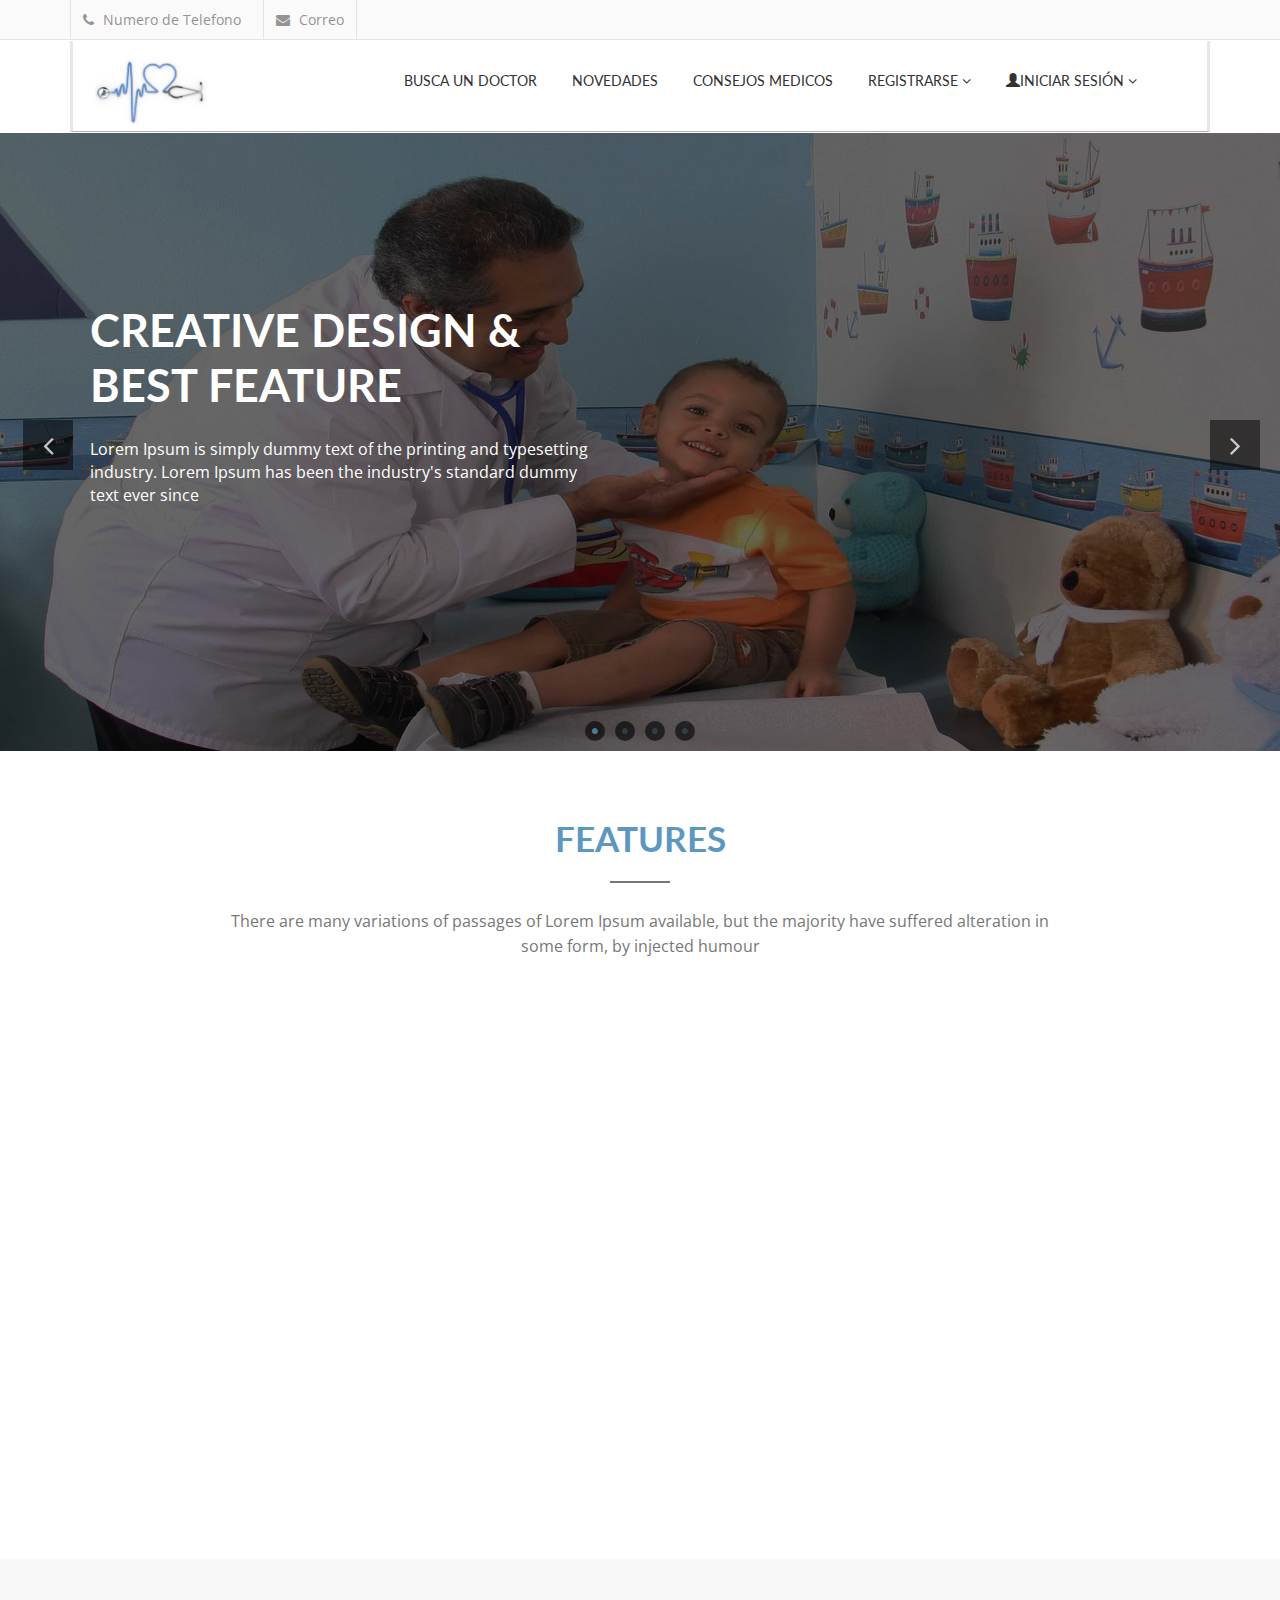
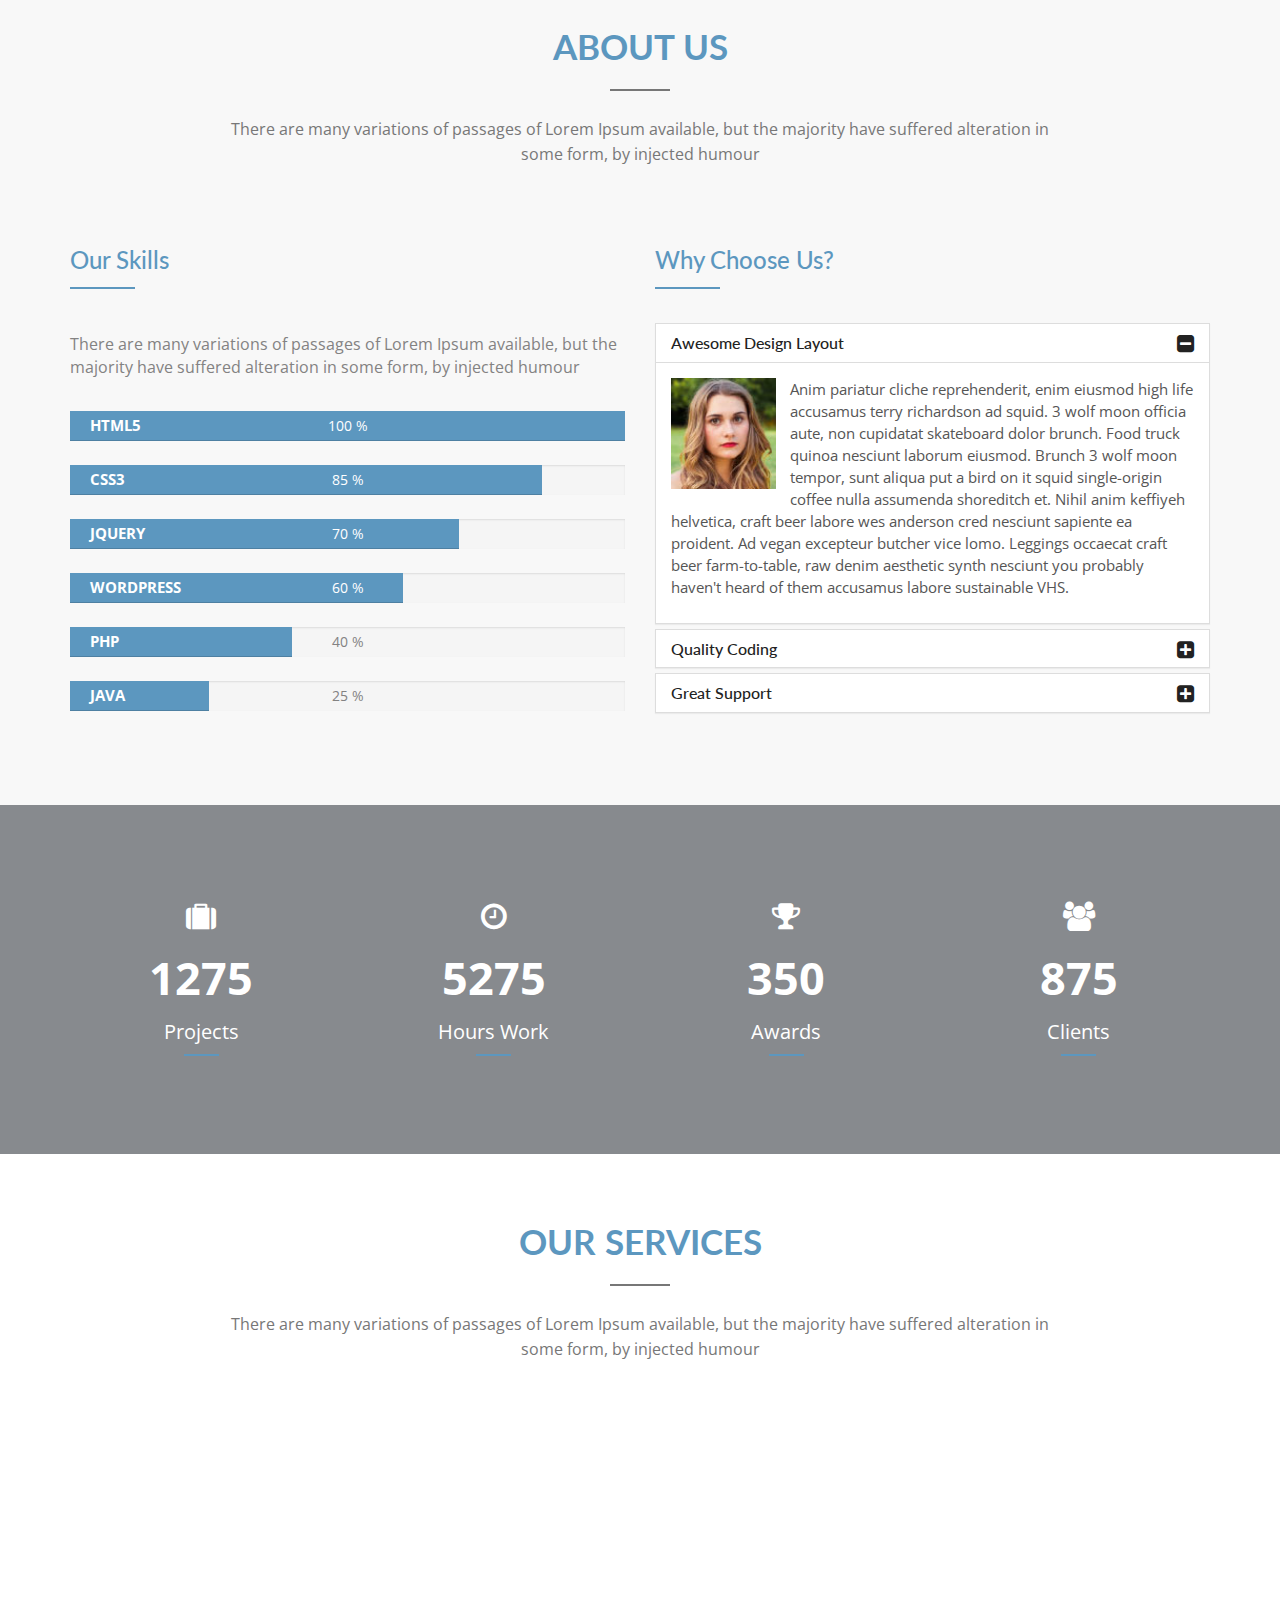
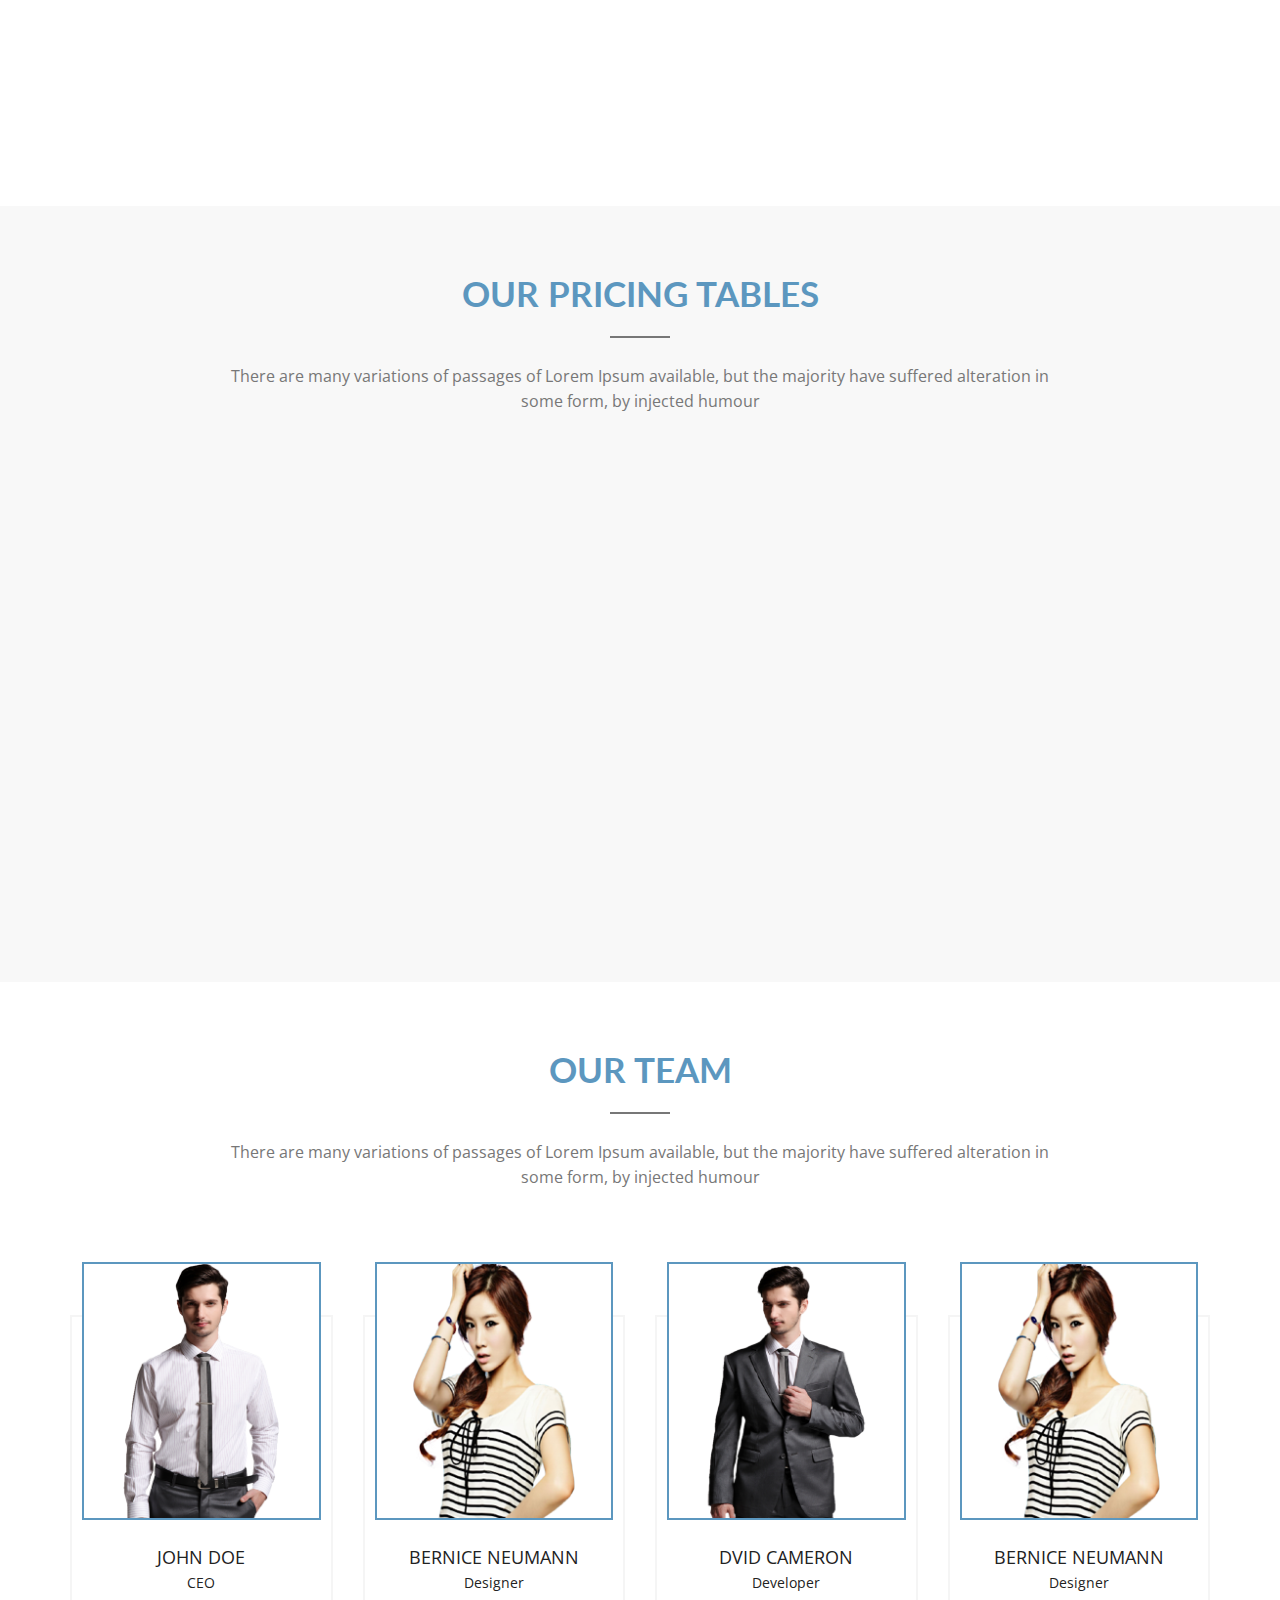
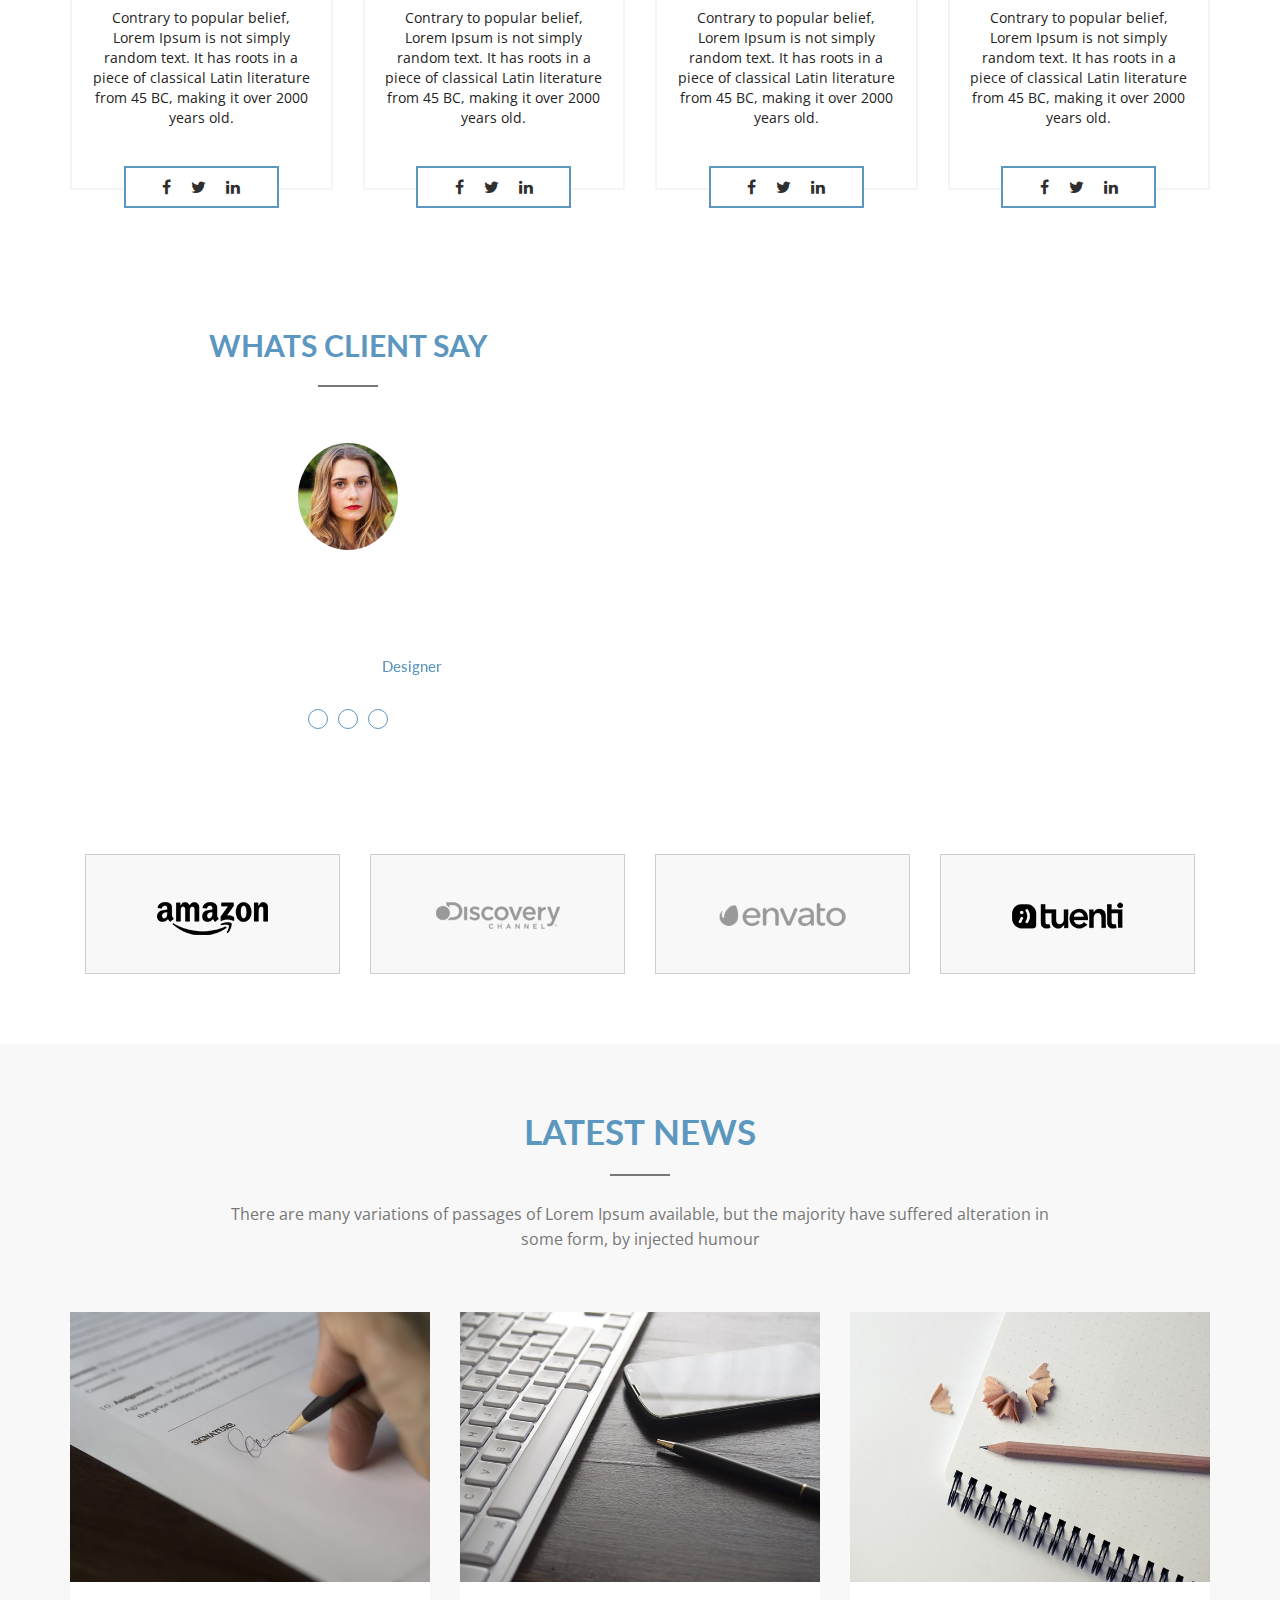
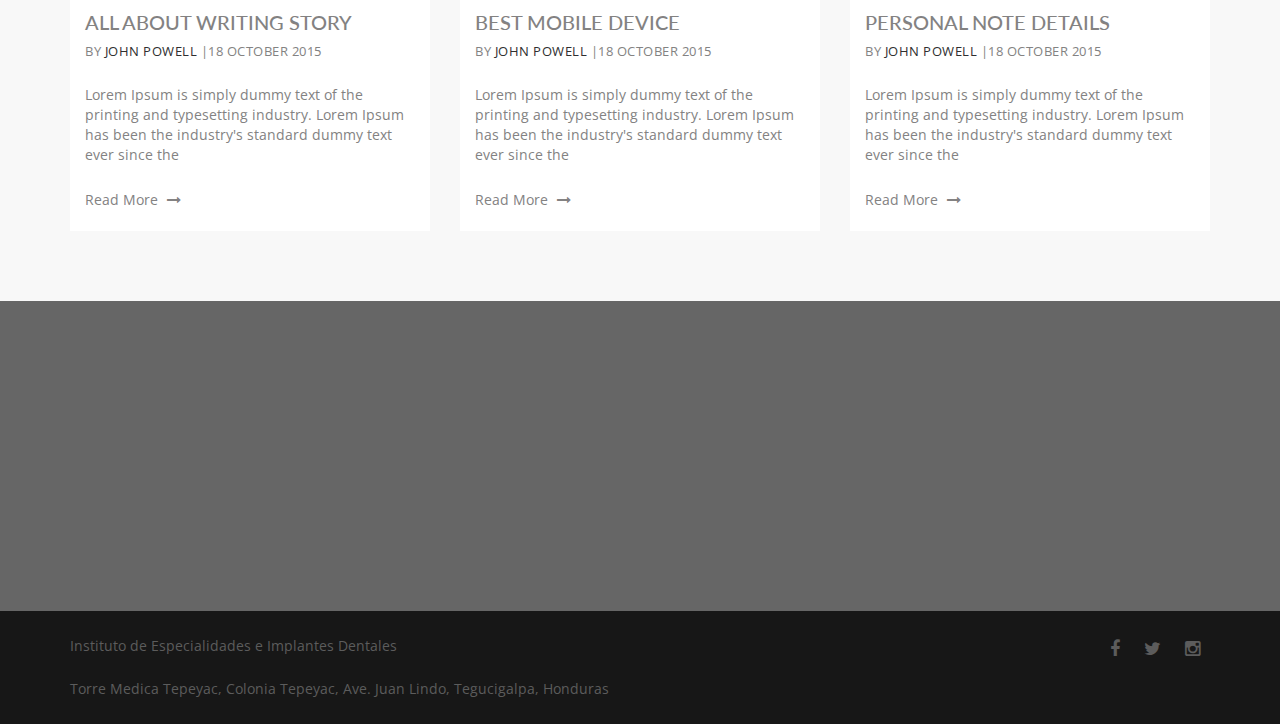
==== Frontend/views/index.html @ c317ba8f "Adding frontend files for main page, login, and registration" ====
<!DOCTYPE html>
<html lang="en">
  <head>
    <meta charset="utf-8">
    <meta http-equiv="X-UA-Compatible" content="IE=edge">
    <meta name="viewport" content="width=device-width, initial-scale=1">
    <!-- The above 3 meta tags *must* come first in the head; any other head content must come *after* these tags -->
    <title>Dr. Sommas</title>
    <!-- Favicon -->
    <link rel="shortcut icon" type="image/icon" href="../assets/images/small.png"/>
    <!-- Font Awesome -->
    <link href="../assets/css/font-awesome.css" rel="stylesheet">
    <!-- Bootstrap -->
    <link href="../assets/css/bootstrap.css" rel="stylesheet">
    <!-- Slick slider -->
    <link rel="stylesheet" type="text/css" href="../assets/css/slick.css"/>
    <!-- Fancybox slider -->
    <link rel="stylesheet" href="../assets/css/jquery.fancybox.css" type="text/css" media="screen" />
    <!-- Animate css -->
    <link rel="stylesheet" type="text/css" href="../assets/css/animate.css"/>
    <!-- Progress bar  -->
    <link rel="stylesheet" type="text/css" href="../assets/css/bootstrap-progressbar-3.3.4.css"/>
     <!-- Theme color -->
    <link id="switcher" href="../assets/css/theme-color/fountain-blue-theme.css" rel="stylesheet">

    <!-- Main Style -->
    <link href="../styles/style.css" rel="stylesheet">

    <!-- Fonts -->

    <!-- Open Sans for body font -->
    <link href='https://fonts.googleapis.com/css?family=Open+Sans' rel='stylesheet' type='text/css'>
    <!-- Lato for Title -->
    <link href='https://fonts.googleapis.com/css?family=Lato' rel='stylesheet' type='text/css'>

    <!-- HTML5 shim and Respond.js for IE8 support of HTML5 elements and media queries -->
    <!-- WARNING: Respond.js doesn't work if you view the page via file:// -->
    <!--[if lt IE 9]>
      <script src="https://oss.maxcdn.com/html5shiv/3.7.2/html5shiv.min.js"></script>
      <script src="https://oss.maxcdn.com/respond/1.4.2/respond.min.js"></script>
    <![endif]-->
  </head>
  <body>

  <!-- BEGAIN PRELOADER -->
  <div id="preloader">
    <div id="status">&nbsp;</div>
  </div>
  <!-- END PRELOADER -->

  <!-- SCROLL TOP BUTTON -->
  <a class="scrollToTop" href="#"><i class="fa fa-angle-up"></i></a>
  <!-- END SCROLL TOP BUTTON -->

  <!-- Start header -->
  <header id="header">
    <!-- header top search -->
    <div class="header-top">
      <div class="container">
        <form action="">
          <div id="search">
          <input type="text" placeholder="Type your search keyword here and hit Enter..." name="s" id="m_search" style="display: inline-block;">
          <button type="submit">
            <i class="fa fa-search"></i>
          </button>
        </div>
        </form>
      </div>
    </div>
    <!-- header bottom -->
    <div class="header-bottom">
      <div class="container">
        <div class="row">
          <div class="col-md-6 col-sm-6 col-xs-6">
            <div class="header-contact">
              <ul>
                <li>
                  <div class="phone">
                    <i class="fa fa-phone"></i>
                    Numero de Telefono
                  </div>
                </li>
                <li>
                  <div class="mail">
                    <i class="fa fa-envelope"></i>
                    Correo
                  </div>
                </li>
              </ul>
            </div>
          </div>
          <div class="col-md-6 col-sm-6 col-xs-6">
          </div>
        </div>
      </div>
    </div>
  </header>
  <!-- End header -->


  <!-- End login modal window -->

  <!-- BEGIN MENU -->
  <section id="menu-area">
    <nav class="navbar navbar-default" role="navigation">
      <div class="container">
        <div class="navbar-header">
          <!-- FOR MOBILE VIEW COLLAPSED BUTTON -->
          <button type="button" class="navbar-toggle collapsed" data-toggle="collapse" data-target="#navbar" aria-expanded="false" aria-controls="navbar">
            <span class="sr-only">Toggle navigation</span>
            <span class="icon-bar"></span>
            <span class="icon-bar"></span>
            <span class="icon-bar"></span>
          </button>
          <!-- LOGO -->
          <!-- TEXT BASED LOGO -->
          <a class="navbar-brand" href="index.html"><img id = "mainlogo" alt = "Logo" src = "./../assets/images/logo.jpg"/></a>
          <!-- IMG BASED LOGO  -->
        </div>
        <div id="navbar" class="navbar-collapse collapse">
          <ul id="top-menu" class="nav navbar-nav navbar-right main-nav">
            <li><a href="FilterPage.html">Busca Un Doctor</a></li>
            <li><a href="https://www.nlm.nih.gov/medlineplus/spanish/" target="_blank">Novedades</a></li>
            <li><a href="http://www.consejosmedicos.com/"  target="_blank">Consejos Medicos</a></li>
            <li class="dropdown">
              <a href="#" class="dropdown-toggle" data-toggle="dropdown">Registrarse <span class="fa fa-angle-down"></span></a>
              <ul class="dropdown-menu" role="menu">
                <div class="contact-area-left">
                  <a href="Reg_Doctor.html">Doctor</a>
                  <a href="Reg_Pacient.html">Paciente</a>
                </div>
              </ul>
            </li>
            <li class="dropdown">
              <a href="#" class="dropdown-toggle" data-toggle="dropdown"> <span class="glyphicon glyphicon-user"></span>Iniciar Sesión <span class="fa fa-angle-down"></span></a>
              <ul class="dropdown-menu" role="menu">
                <div class="contact-area-left">
                  <div class="form-group">
                    <input type="email" class="form-control" placeholder="Correo" name = "Email" id="email">
                  </div>
                  <div class="form-group">
                    <input type="password" class="form-control" placeholder="Password" name = "Contrasena" id="contra">
                  </div>
                  <input type = "submit" value = "Iniciar Sesion" id="LOGIN">
                </div>
              </ul>
            </li>
          </ul>
        </div>
      </div>
    </nav>
  </section>
  <!-- END MENU -->

  <!-- Start slider -->
  <section id="slider">
    <div class="main-slider">
      <div class="single-slide">
        <img src="../assets/images/slider-1.jpg" alt="img">
        <div class="slide-content">
          <div class="container">
            <div class="row">
              <div class="col-md-6 col-sm-6">
                <div class="slide-article">
                  <h1 class="wow fadeInUp" data-wow-duration="0.5s" data-wow-delay="0.5s">Creative Design & Best Feature</h1>
                  <p class="wow fadeInUp" data-wow-duration="0.5s" data-wow-delay="0.75s">Lorem Ipsum is simply dummy text of the printing and typesetting industry. Lorem Ipsum has been the industry's standard dummy text ever since</p>
                </div>
              </div>
            </div>
          </div>
        </div>
      </div>
      <div class="single-slide">
        <img src="../assets/images/slider-2.jpg" alt="img">
        <div class="slide-content">
          <div class="container">
            <div class="row">
              <div class="col-md-6 col-sm-6">
                <div class="slide-article">
                  <h1 class="wow fadeInUp" data-wow-duration="0.5s" data-wow-delay="0.5s">We are Best Team & Support you always</h1>
                  <p class="wow fadeInUp" data-wow-duration="0.5s" data-wow-delay="0.75s">Lorem Ipsum is simply dummy text of the printing and typesetting industry. Lorem Ipsum has been the industry's standard dummy text ever since</p>
                </div>
              </div>
            </div>
          </div>
        </div>
      </div>
      <div class="single-slide">
        <img src="../assets/images/slider-3.jpg" alt="img">
        <div class="slide-content">
          <div class="container">
            <div class="row">
              <div class="col-md-6 col-sm-6">
                <div class="slide-article">
                  <h1 class="wow fadeInUp" data-wow-duration="0.5s" data-wow-delay="0.5s">We are Best Team & Support you always</h1>
                  <p class="wow fadeInUp" data-wow-duration="0.5s" data-wow-delay="0.75s">Lorem Ipsum is simply dummy text of the printing and typesetting industry. Lorem Ipsum has been the industry's standard dummy text ever since</p>
                </div>
              </div>
            </div>
          </div>
        </div>
      </div>
      <div class="single-slide">
        <img src="../assets/images/slider-4.jpg" alt="img">
        <div class="slide-content">
          <div class="container">
            <div class="row">
              <div class="col-md-6 col-sm-6">
                <div class="slide-article">
                  <h1 class="wow fadeInUp" data-wow-duration="0.5s" data-wow-delay="0.5s">We are Best Team & Support you always</h1>
                  <p class="wow fadeInUp" data-wow-duration="0.5s" data-wow-delay="0.75s">Lorem Ipsum is simply dummy text of the printing and typesetting industry. Lorem Ipsum has been the industry's standard dummy text ever since</p>
                </div>
              </div>
            </div>
          </div>
        </div>
      </div>
    </div>
  </section>
  <!-- End slider -->

  <!-- Start Feature -->
  <section id="feature">
    <div class="container">
      <div class="row">
        <div class="col-md-12">
          <div class="title-area">
            <h2 class="title">Features</h2>
            <span class="line"></span>
            <p>There are many variations of passages of Lorem Ipsum available, but the majority have suffered alteration in some form, by injected humour</p>
          </div>
        </div>
        <div class="col-md-12">
          <div class="feature-content">
            <div class="row">
              <div class="col-md-4 col-sm-6">
                <div class="single-feature wow zoomIn">
                  <i class="fa fa-leaf feature-icon"></i>
                  <h4 class="feat-title">Creative Design</h4>
                  <p>There are many variations of passages of Lorem Ipsum available, but the majority have suffered alteration in some form, by injected humour, or randomised words which don't look even slightly believable.</p>
                </div>
              </div>
              <div class="col-md-4 col-sm-6">
                <div class="single-feature wow zoomIn">
                  <i class="fa fa-mobile feature-icon"></i>
                  <h4 class="feat-title">Responsive Layouts</h4>
                  <p>There are many variations of passages of Lorem Ipsum available, but the majority have suffered alteration in some form, by injected humour, or randomised words which don't look even slightly believable.</p>
                </div>
              </div>
              <div class="col-md-4 col-sm-6">
                <div class="single-feature wow zoomIn">
                  <i class="fa fa-thumbs-o-up feature-icon"></i>
                  <h4 class="feat-title">Great Features</h4>
                  <p>There are many variations of passages of Lorem Ipsum available, but the majority have suffered alteration in some form, by injected humour, or randomised words which don't look even slightly believable.</p>
                </div>
              </div>
              <div class="col-md-4 col-sm-6">
                <div class="single-feature wow zoomIn">
                  <i class="fa fa-gears feature-icon"></i>
                  <h4 class="feat-title">Multiple Options</h4>
                  <p>There are many variations of passages of Lorem Ipsum available, but the majority have suffered alteration in some form, by injected humour, or randomised words which don't look even slightly believable.</p>
                </div>
              </div>
              <div class="col-md-4 col-sm-6">
                <div class="single-feature wow zoomIn">
                  <i class="fa fa-code feature-icon"></i>
                  <h4 class="feat-title">Quality Code</h4>
                  <p>There are many variations of passages of Lorem Ipsum available, but the majority have suffered alteration in some form, by injected humour, or randomised words which don't look even slightly believable.</p>
                </div>
              </div>
              <div class="col-md-4 col-sm-6">
                <div class="single-feature wow zoomIn">
                  <i class="fa fa-smile-o feature-icon"></i>
                  <h4 class="feat-title">Awesome Support</h4>
                  <p>There are many variations of passages of Lorem Ipsum available, but the majority have suffered alteration in some form, by injected humour, or randomised words which don't look even slightly believable.</p>
                </div>
              </div>
            </div>
          </div>
        </div>
      </div>
    </div>
  </section>
  <!-- End Feature -->

  <!-- Start about  -->
  <section id="about">
    <div class="container">
      <div class="row">
        <div class="col-md-12">
          <div class="title-area">
            <h2 class="title">About us</h2>
            <span class="line"></span>
            <p>There are many variations of passages of Lorem Ipsum available, but the majority have suffered alteration in some form, by injected humour</p>
          </div>
        </div>
        <div class="col-md-12">
          <div class="about-content">
            <div class="row">
              <div class="col-md-6">
                <div class="our-skill">
                  <h3>Our Skills</h3>
                  <div class="our-skill-content">
                  <p>There are many variations of passages of Lorem Ipsum available, but the majority have suffered alteration in some form, by injected humour</p>
                    <div class="progress">
                      <div class="progress-bar six-sec-ease-in-out" role="progressbar" data-transitiongoal="100">
                        <span class="progress-title">Html5</span>
                      </div>
                  </div>
                  <div class="progress">
                      <div class="progress-bar six-sec-ease-in-out" role="progressbar" data-transitiongoal="85">
                        <span class="progress-title">Css3</span>
                      </div>
                  </div>
                  <div class="progress">
                      <div class="progress-bar six-sec-ease-in-out" role="progressbar" data-transitiongoal="70">
                        <span class="progress-title">JQuery</span>
                      </div>
                  </div>
                  <div class="progress">
                      <div class="progress-bar six-sec-ease-in-out" role="progressbar" data-transitiongoal="60">
                        <span class="progress-title">wordPress</span>
                      </div>
                  </div>
                  <div class="progress">
                      <div class="progress-bar six-sec-ease-in-out" role="progressbar" data-transitiongoal="40">
                        <span class="progress-title">Php</span>
                      </div>
                  </div>
                   <div class="progress">
                      <div class="progress-bar six-sec-ease-in-out" role="progressbar" data-transitiongoal="25">
                        <span class="progress-title">Java</span>
                      </div>
                  </div>
                  </div>
                </div>
              </div>
              <div class="col-md-6">
                <div class="why-choose-us">
                  <h3>Why Choose Us?</h3>
                  <div class="panel-group why-choose-group" id="accordion">
                    <div class="panel panel-default">
                      <div class="panel-heading">
                        <h4 class="panel-title">
                          <a data-toggle="collapse" data-parent="#accordion" href="#collapseOne">
                            Awesome Design Layout <span class="fa fa-minus-square"></span>
                          </a>
                        </h4>
                      </div>
                      <div id="collapseOne" class="panel-collapse collapse in">
                        <div class="panel-body">
                        <img class="why-choose-img" src="../assets/images/testi1.jpg" alt="img">
                         <p> Anim pariatur cliche reprehenderit, enim eiusmod high life accusamus terry richardson ad squid. 3 wolf moon officia aute, non cupidatat skateboard dolor brunch. Food truck quinoa nesciunt laborum eiusmod. Brunch 3 wolf moon tempor, sunt aliqua put a bird on it squid single-origin coffee nulla assumenda shoreditch et. Nihil anim keffiyeh helvetica, craft beer labore wes anderson cred nesciunt sapiente ea proident. Ad vegan excepteur butcher vice lomo. Leggings occaecat craft beer farm-to-table, raw denim aesthetic synth nesciunt you probably haven't heard of them accusamus labore sustainable VHS.</p>
                        </div>
                      </div>
                    </div>
                    <div class="panel panel-default ">
                      <div class="panel-heading">
                        <h4 class="panel-title">
                          <a data-toggle="collapse" data-parent="#accordion" href="#collapseTwo">
                            Quality Coding <span class="fa fa-plus-square"></span>
                          </a>
                        </h4>
                      </div>
                      <div id="collapseTwo" class="panel-collapse collapse">
                        <div class="panel-body">
                         <p>Anim pariatur cliche reprehenderit, enim eiusmod high life accusamus terry richardson ad squid. 3 wolf moon officia aute, non cupidatat skateboard dolor brunch. Food truck quinoa nesciunt laborum eiusmod. Brunch 3 wolf moon tempor, sunt aliqua put a bird on it squid single-origin coffee nulla assumenda shoreditch et. Nihil anim keffiyeh helvetica, craft beer labore wes anderson cred nesciunt sapiente ea proident. Ad vegan excepteur butcher vice lomo. Leggings occaecat craft beer farm-to-table, raw denim aesthetic synth nesciunt you probably haven't heard of them accusamus labore sustainable VHS.</p>
                        </div>
                      </div>
                    </div>
                    <div class="panel panel-default">
                      <div class="panel-heading">
                        <h4 class="panel-title">
                          <a data-toggle="collapse" data-parent="#accordion" href="#collapseThree">
                            Great Support <span class="fa fa-plus-square"></span>
                          </a>
                        </h4>
                      </div>
                      <div id="collapseThree" class="panel-collapse collapse">
                        <div class="panel-body">
                          <p>Anim pariatur cliche reprehenderit, enim eiusmod high life accusamus terry richardson ad squid. 3 wolf moon officia aute, non cupidatat skateboard dolor brunch. Food truck quinoa nesciunt laborum eiusmod. Brunch 3 wolf moon tempor, sunt aliqua put a bird on it squid single-origin coffee nulla assumenda shoreditch et. Nihil anim keffiyeh helvetica, craft beer labore wes anderson cred nesciunt sapiente ea proident. Ad vegan excepteur butcher vice lomo. Leggings occaecat craft beer farm-to-table, raw denim aesthetic synth nesciunt you probably haven't heard of them accusamus labore sustainable VHS.</p>
                        </div>
                      </div>
                    </div>
                  </div>
                </div>
              </div>
            </div>
          </div>
        </div>
      </div>
    </div>
  </section>
  <!-- end about -->

  <!-- Start counter -->
  <section id="counter">
    <div class="counter-overlay">
      <div class="container">
        <div class="row">
          <div class="col-md-12">
            <div class="counter-area">
              <div class="row">
                <!-- Start single counter -->
                <div class="col-md-3 col-sm-6">
                  <div class="single-counter">
                    <div class="counter-icon">
                      <i class="fa fa-suitcase"></i>
                    </div>
                    <div class="counter-no counter">
                      1275
                    </div>
                    <div class="counter-label">
                      Projects
                    </div>
                  </div>
                </div>
                <!-- End single counter -->
                <!-- Start single counter -->
                <div class="col-md-3 col-sm-6">
                  <div class="single-counter">
                    <div class="counter-icon">
                      <i class="fa fa-clock-o"></i>
                    </div>
                    <div class="counter-no counter">
                      5275
                    </div>
                    <div class="counter-label">
                      Hours Work
                    </div>
                  </div>
                </div>
                <!-- End single counter -->
                <!-- Start single counter -->
                <div class="col-md-3 col-sm-6">
                 <div class="single-counter">
                    <div class="counter-icon">
                      <i class="fa fa-trophy"></i>
                    </div>
                    <div class="counter-no counter">
                      350
                    </div>
                    <div class="counter-label">
                      Awards
                    </div>
                  </div>
                </div>
                <!-- End single counter -->
                <!-- Start single counter -->
                <div class="col-md-3 col-sm-6">
                  <div class="single-counter">
                    <div class="counter-icon">
                      <i class="fa fa-users"></i>
                    </div>
                    <div class="counter-no counter">
                      875
                    </div>
                    <div class="counter-label">
                      Clients
                    </div>
                  </div>
                </div>
                <!-- End single counter -->
              </div>
            </div>
          </div>
        </div>
      </div>
    </div>
  </section>
  <!-- End counter -->


  <!-- Start Service -->
  <section id="service">
    <div class="container">
      <div class="row">
        <div class="col-md-12">
          <div class="title-area">
            <h2 class="title">Our Services</h2>
            <span class="line"></span>
            <p>There are many variations of passages of Lorem Ipsum available, but the majority have suffered alteration in some form, by injected humour</p>
          </div>
        </div>
        <div class="col-md-12">
          <div class="service-content">
            <div class="row">
              <!-- Start single service -->
              <div class="col-md-4 col-sm-6">
                <div class="single-service wow zoomIn">
                  <i class="fa fa-desktop service-icon"></i>
                  <h4 class="service-title">Web Development</h4>
                  <p>There are many variations of passages of Lorem Ipsum available, but the majority have suffered alteration in some form.</p>
                </div>
              </div>
              <!-- End single service -->
              <!-- Start single service -->
              <div class="col-md-4 col-sm-6">
                <div class="single-service wow zoomIn">
                  <i class="fa fa-paw service-icon"></i>
                  <h4 class="service-title">Digital Design</h4>
                  <p>There are many variations of passages of Lorem Ipsum available, but the majority have suffered alteration in some form.</p>
                </div>
              </div>
              <!-- End single service -->
              <!-- Start single service -->
              <div class="col-md-4 col-sm-6">
                <div class="single-service wow zoomIn">
                  <i class="fa fa-magic service-icon"></i>
                  <h4 class="service-title">Marketing</h4>
                  <p>There are many variations of passages of Lorem Ipsum available, but the majority have suffered alteration in some form.</p>
                </div>
              </div>
              <!-- End single service -->
              <!-- Start single service -->
              <div class="col-md-4 col-sm-6">
                <div class="single-service wow zoomIn">
                  <i class="fa fa-shopping-cart service-icon"></i>
                  <h4 class="service-title">E-commerce</h4>
                  <p>There are many variations of passages of Lorem Ipsum available, but the majority have suffered alteration in some form.</p>
                </div>
              </div>
              <!-- End single service -->
              <!-- Start single service -->
              <div class="col-md-4 col-sm-6">
                <div class="single-service wow zoomIn">
                  <i class="fa fa-mobile service-icon"></i>
                  <h4 class="service-title">App Development</h4>
                  <p>There are many variations of passages of Lorem Ipsum available, but the majority have suffered alteration in some form.</p>
                </div>
              </div>
              <!-- End single service -->
              <!-- Start single service -->
              <div class="col-md-4 col-sm-6">
                <div class="single-service wow zoomIn">
                  <i class="fa fa-rocket service-icon"></i>
                  <h4 class="service-title">S.E.O</h4>
                  <p>There are many variations of passages of Lorem Ipsum available, but the majority have suffered alteration in some form.</p>
                </div>
              </div>
              <!-- End single service -->
            </div>
          </div>
        </div>
      </div>
    </div>
  </section>
  <!-- End Service -->

  <!-- Start Pricing table -->
  <section id="pricing-table">
    <div class="container">
      <div class="row">
        <div class="col-md-12">
          <div class="title-area">
            <h2 class="title">Our Pricing Tables</h2>
            <span class="line"></span>
            <p>There are many variations of passages of Lorem Ipsum available, but the majority have suffered alteration in some form, by injected humour</p>
          </div>
        </div>
        <div class="col-md-12">
          <div class="pricing-table-content">
            <div class="row">
              <div class="col-md-3 col-sm-6 col-xs-12">
                <div class="single-table-price wow fadeInUp" data-wow-duration="0.5s" data-wow-delay="0.5s">
                  <div class="price-header">
                    <span class="price-title">Basic</span>
                    <div class="price">
                      <sup class="price-up">$</sup>
                      25
                      <span class="price-down">/mo</span>
                    </div>
                  </div>
                  <div class="price-article">
                    <ul>
                      <li>2GB Space</li>
                      <li>10GB Bandwidth</li>
                      <li>Free Domain</li>
                      <li>Free Email</li>
                      <li>Unlimited Support</li>
                    </ul>
                  </div>
                  <div class="price-footer">
                    <a class="purchase-btn" href="#">Purchase</a>
                  </div>
                </div>
              </div>
              <div class="col-md-3 col-sm-6 col-xs-12">
                <div class="single-table-price wow fadeInUp" data-wow-duration="0.75s" data-wow-delay="0.75s">
                  <div class="price-header">
                    <span class="price-title">Advanced</span>
                    <div class="price">
                      <sup class="price-up">$</sup>
                      50
                      <span class="price-down">/mo</span>
                    </div>
                  </div>
                  <div class="price-article">
                    <ul>
                      <li>2GB Space</li>
                      <li>10GB Bandwidth</li>
                      <li>Free Domain</li>
                      <li>Free Email</li>
                      <li>Unlimited Support</li>
                    </ul>
                  </div>
                  <div class="price-footer">
                    <a class="purchase-btn" href="#">Purchase</a>
                  </div>
                </div>
              </div>
              <div class="col-md-3 col-sm-6 col-xs-12">
                <div class="single-table-price featured-price wow fadeInUp" data-wow-duration="1s" data-wow-delay="1s">
                  <div class="price-header">
                    <span class="price-title">Professional</span>
                    <div class="price">
                      <sup class="price-up">$</sup>
                      100
                      <span class="price-down">/mo</span>
                    </div>
                  </div>
                  <div class="price-article">
                    <ul>
                      <li>2GB Space</li>
                      <li>10GB Bandwidth</li>
                      <li>Free Domain</li>
                      <li>Free Email</li>
                      <li>Unlimited Support</li>
                    </ul>
                  </div>
                  <div class="price-footer">
                    <a class="purchase-btn" href="#">Purchase</a>
                  </div>
                </div>
              </div>
              <div class="col-md-3 col-sm-6 col-xs-12">
                <div class="single-table-price wow fadeInUp" data-wow-duration="1.15s" data-wow-delay="1.15s">
                  <div class="price-header">
                    <span class="price-title">Exclusive</span>
                    <div class="price">
                      <sup class="price-up">$</sup>
                      125
                      <span class="price-down">/mo</span>
                    </div>
                  </div>
                  <div class="price-article">
                    <ul>
                      <li>2GB Space</li>
                      <li>10GB Bandwidth</li>
                      <li>Free Domain</li>
                      <li>Free Email</li>
                      <li>Unlimited Support</li>
                    </ul>
                  </div>
                  <div class="price-footer">
                    <a class="purchase-btn" href="#">Purchase</a>
                  </div>
                </div>
              </div>
            </div>
          </div>
        </div>
      </div>
    </div>
  </section>
  <!-- End Pricing table -->

  <!-- Start Pricing table -->
  <section id="our-team">
    <div class="container">
      <div class="row">
        <div class="col-md-12">
          <div class="title-area">
            <h2 class="title">Our Team</h2>
            <span class="line"></span>
            <p>There are many variations of passages of Lorem Ipsum available, but the majority have suffered alteration in some form, by injected humour</p>
          </div>
        </div>
        <div class="col-md-12">
          <div class="our-team-content">
            <div class="row">
              <!-- Start single team member -->
              <div class="col-md-3 col-sm-6 col-xs-12">
                <div class="single-team-member">
                 <div class="team-member-img">
                   <img src="../assets/images/team-member-2.png" alt="team member img">
                 </div>
                 <div class="team-member-name">
                   <p>John Doe</p>
                   <span>CEO</span>
                 </div>
                 <p>Contrary to popular belief, Lorem Ipsum is not simply random text. It has roots in a piece of classical Latin literature from 45 BC, making it over 2000 years old.</p>
                 <div class="team-member-link">
                   <a href="#"><i class="fa fa-facebook"></i></a>
                   <a href="#"><i class="fa fa-twitter"></i></a>
                   <a href="#"><i class="fa fa-linkedin"></i></a>
                 </div>
                </div>
              </div>
              <!-- Start single team member -->
              <!-- Start single team member -->
              <div class="col-md-3 col-sm-6 col-xs-12">
                <div class="single-team-member">
                 <div class="team-member-img">
                   <img src="../assets/images/team-member-1.png" alt="team member img">
                 </div>
                 <div class="team-member-name">
                   <p>Bernice Neumann</p>
                   <span>Designer</span>
                 </div>
                 <p>Contrary to popular belief, Lorem Ipsum is not simply random text. It has roots in a piece of classical Latin literature from 45 BC, making it over 2000 years old.</p>
                 <div class="team-member-link">
                   <a href="#"><i class="fa fa-facebook"></i></a>
                   <a href="#"><i class="fa fa-twitter"></i></a>
                   <a href="#"><i class="fa fa-linkedin"></i></a>
                 </div>
                </div>
              </div>
              <!-- Start single team member -->
              <!-- Start single team member -->
              <div class="col-md-3 col-sm-6 col-xs-12">
                <div class="single-team-member">
                 <div class="team-member-img">
                   <img src="../assets/images/team-member-3.png" alt="team member img">
                 </div>
                 <div class="team-member-name">
                   <p>Dvid Cameron</p>
                   <span>Developer</span>
                 </div>
                 <p>Contrary to popular belief, Lorem Ipsum is not simply random text. It has roots in a piece of classical Latin literature from 45 BC, making it over 2000 years old.</p>
                 <div class="team-member-link">
                   <a href="#"><i class="fa fa-facebook"></i></a>
                   <a href="#"><i class="fa fa-twitter"></i></a>
                   <a href="#"><i class="fa fa-linkedin"></i></a>
                 </div>
                </div>
              </div>
              <!-- Start single team member -->
              <!-- Start single team member -->
              <div class="col-md-3 col-sm-6 col-xs-12">
                <div class="single-team-member">
                 <div class="team-member-img">
                   <img src="../assets/images/team-member-1.png" alt="team member img">
                 </div>
                 <div class="team-member-name">
                   <p>Bernice Neumann</p>
                   <span>Designer</span>
                 </div>
                 <p>Contrary to popular belief, Lorem Ipsum is not simply random text. It has roots in a piece of classical Latin literature from 45 BC, making it over 2000 years old.</p>
                 <div class="team-member-link">
                   <a href="#"><i class="fa fa-facebook"></i></a>
                   <a href="#"><i class="fa fa-twitter"></i></a>
                   <a href="#"><i class="fa fa-linkedin"></i></a>
                 </div>
                </div>
              </div>
              <!-- Start single team member -->
            </div>
          </div>
        </div>
      </div>
    </div>
  </section>
  <!-- End Pricing table -->

  <!-- Start Testimonial section -->
  <section id="testimonial">
    <div class="container">
      <div class="row">
        <div class="col-md-6">
          <div class="row">
            <div class="col-md-12">
              <div class="title-area">
                <h2 class="title">Whats Client Say</h2>
                <span class="line"></span>
              </div>
            </div>
            <div class="col-md-12">
              <!-- Start testimonial slider -->
              <div class="testimonial-slider">
                <!-- Start single slider -->
                <div class="single-slider">
                  <div class="testimonial-img">
                    <img src="../assets/images/testi1.jpg" alt="testimonial image">
                  </div>
                  <div class="testimonial-content">
                    <p>There are many variations of passages of Lorem Ipsum available, but the majority have suffered alteration in some form, by injected humour, or randomised words which don't look even slightly believable.</p>
                    <h6>Bernice Neumann, <span>Designer</span></h6>
                  </div>
                </div>
                <!-- Start single slider -->
                <div class="single-slider">
                  <div class="testimonial-img">
                    <img src="../assets/images/testi3.jpg" alt="testimonial image">
                  </div>
                  <div class="testimonial-content">
                    <p>There are many variations of passages of Lorem Ipsum available, but the majority have suffered alteration in some form, by injected humour, or randomised words which don't look even slightly believable.</p>
                    <h6>John Dow, <span>CEO</span></h6>
                  </div>
                </div>
                <!-- Start single slider -->
                <div class="single-slider">
                  <div class="testimonial-img">
                    <img src="../assets/images/testi2.jpg" alt="testimonial image">
                  </div>
                  <div class="testimonial-content">
                    <p>There are many variations of passages of Lorem Ipsum available, but the majority have suffered alteration in some form, by injected humour, or randomised words which don't look even slightly believable.</p>
                    <h6>Michel, <span>Developer</span></h6>
                  </div>
                </div>
              </div>
            </div>
          </div>
        </div>
        <div class="col-md-6"></div>
      </div>
    </div>
  </section>
  <!-- End Testimonial section -->

  <!-- Start Clients brand -->
  <section id="clients-brand">
    <div class="container">
      <div class="row">
        <div class="col-md-12">
          <div class="clients-brand-area">
            <ul class="clients-brand-slide">
              <li class="col-md-3">
                <div class="single-brand">
                  <img src="../assets/images/amazon.png" alt="img">
                </div>
              </li>
              <li class="col-md-3">
                <div class="single-brand">
                  <img src="../assets/images/discovery.png" alt="img">
                </div>
              </li>
              <li class="col-md-3">
                <div class="single-brand">
                  <img src="../assets/images/envato.png" alt="img">
                </div>
              </li>
              <li class="col-md-3">
                <div class="single-brand">
                  <img src="../assets/images/tuenti.png" alt="img">
                </div>
              </li>
               <li class="col-md-3">
                <div class="single-brand">
                  <img src="../assets/images/amazon.png" alt="img">
                </div>
              </li>
              <li class="col-md-3">
                <div class="single-brand">
                  <img src="../assets/images/discovery.png" alt="img">
                </div>
              </li>
              <li class="col-md-3">
                <div class="single-brand">
                  <img src="../assets/images/envato.png" alt="img">
                </div>
              </li>
              <li class="col-md-3">
                <div class="single-brand">
                  <img src="../assets/images/tuenti.png" alt="img">
                </div>
              </li>
            </ul>
          </div>
        </div>
      </div>
    </div>
  </section>
  <!-- End Clients brand -->

  <!-- Start latest news -->
  <section id="latest-news">
    <div class="container">
      <div class="row">
        <div class="col-md-12">
          <div class="title-area">
            <h2 class="title">Latest News</h2>
            <span class="line"></span>
            <p>There are many variations of passages of Lorem Ipsum available, but the majority have suffered alteration in some form, by injected humour</p>
          </div>
        </div>
        <div class="col-md-12">
          <div class="latest-news-content">
            <div class="row">
              <!-- start single latest news -->
              <div class="col-md-4">
                <article class="blog-news-single">
                  <div class="blog-news-img">
                    <a href="blog-single-with-right-sidebar.html"><img src="../assets/images/blog-img-1.jpg" alt="image"></a>
                  </div>
                  <div class="blog-news-title">
                    <h2><a href="blog-single-with-right-sidebar.html">All about writing story</a></h2>
                    <p>By <a class="blog-author" href="#">John Powell</a> <span class="blog-date">|18 October 2015</span></p>
                  </div>
                  <div class="blog-news-details">
                    <p>Lorem Ipsum is simply dummy text of the printing and typesetting industry. Lorem Ipsum has been the industry's standard dummy text ever since the</p>
                    <a class="blog-more-btn" href="blog-single-with-right-sidebar.html">Read More <i class="fa fa-long-arrow-right"></i></a>
                  </div>
                </article>
              </div>
              <!-- start single latest news -->
              <div class="col-md-4">
                <article class="blog-news-single">
                  <div class="blog-news-img">
                    <a href="blog-single-with-right-sidebar.html"><img src="../assets/images/blog-img-2.jpg" alt="image"></a>
                  </div>
                  <div class="blog-news-title">
                    <h2><a href="blog-single-with-right-sidebar.html">Best Mobile Device</a></h2>
                    <p>By <a class="blog-author" href="#">John Powell</a> <span class="blog-date">|18 October 2015</span></p>
                  </div>
                  <div class="blog-news-details">
                    <p>Lorem Ipsum is simply dummy text of the printing and typesetting industry. Lorem Ipsum has been the industry's standard dummy text ever since the</p>
                    <a class="blog-more-btn" href="blog-single-with-right-sidebar.html">Read More <i class="fa fa-long-arrow-right"></i></a>
                  </div>
                </article>
              </div>
              <!-- start single latest news -->
              <div class="col-md-4">
                <article class="blog-news-single">
                  <div class="blog-news-img">
                    <a href="blog-single-with-right-sidebar.html"><img src="../assets/images/blog-img-3.jpg" alt="image"></a>
                  </div>
                  <div class="blog-news-title">
                    <h2><a href="blog-single-with-right-sidebar.html">Personal Note Details</a></h2>
                    <p>By <a class="blog-author" href="#">John Powell</a> <span class="blog-date">|18 October 2015</span></p>
                  </div>
                  <div class="blog-news-details">
                    <p>Lorem Ipsum is simply dummy text of the printing and typesetting industry. Lorem Ipsum has been the industry's standard dummy text ever since the</p>
                    <a class="blog-more-btn" href="blog-single-with-right-sidebar.html">Read More <i class="fa fa-long-arrow-right"></i></a>
                  </div>
                </article>
              </div>
            </div>
          </div>
        </div>
      </div>
    </div>
  </section>
  <!-- End latest news -->

  <!-- Start subscribe us -->
  <section id="subscribe">
    <div class="subscribe-overlay">
      <div class="container">
        <div class="row">
          <div class="col-md-12">
            <div class="subscribe-area">
              <h2 class="wow fadeInUp">Subscribe Newsletter</h2>
              <form action="" class="subscrib-form wow fadeInUp" data-wow-duration="0.5s" data-wow-delay="0.5s">
                <input type="text" placeholder="Enter Your E-mail..">
                <button class="subscribe-btn" type="submit">Submit</button>
              </form>
            </div>
          </div>
        </div>
      </div>
    </div>
  </section>
  <!-- End subscribe us -->

  <!-- Start footer -->
  <footer id="footer">
    <div class="container">
      <div class="row">
        <div class="col-md-6 col-sm-6">
          <div class="footer-left">
            <p><a href="index.html">Instituto de Especialidades e Implantes Dentales</a></p>
            <br><p> Torre Medica Tepeyac, Colonia Tepeyac, Ave. Juan Lindo, Tegucigalpa, Honduras </p>
          </div>
        </div>
        <div class="col-md-6 col-sm-6">
          <div class="footer-right">
            <a href="https://www.facebook.com/Instituto-de-Especialidades-e-Implantes-Dentales-167695193420901/"><i class="fa fa-facebook"></i></a>
            <a href="#"><i class="fa fa-twitter"></i></a>
            <!--<a href="#"><i class="fa fa-google-plus"></i></a>
            <a href="#"><i class="fa fa-linkedin"></i></a>-->
            <a href="#"><i class="fa fa-instagram"></i></a>
          </div>
        </div>
      </div>
    </div>
  </footer>
  <!-- End footer -->

  <!-- jQuery library -->
  <script src="https://ajax.googleapis.com/ajax/libs/jquery/1.11.3/jquery.min.js"></script>
  <!-- Include all compiled plugins (below), or include individual files as needed -->
  <!-- Bootstrap -->
  <script src="../assets/js/bootstrap.js"></script>
  <!-- Slick Slider -->
  <script type="text/javascript" src="../assets/js/slick.js"></script>
  <!-- mixit slider -->
  <script type="text/javascript" src="../assets/js/jquery.mixitup.js"></script>
  <!-- Add fancyBox -->
  <script type="text/javascript" src="../assets/js/jquery.fancybox.pack.js"></script>
 <!-- counter -->
  <script src="../assets/js/waypoints.js"></script>
  <script src="../assets/js/jquery.counterup.js"></script>
  <!-- Wow animation -->
  <script type="text/javascript" src="../assets/js/wow.js"></script>
  <!-- progress bar   -->
  <script type="text/javascript" src="../assets/js/bootstrap-progressbar.js"></script>


  <!-- Custom js -->
  <script type="text/javascript" src="../assets/js/custom.js"></script>

  </body>
</html>
---- Frontend/assets/css/theme-color/fountain-blue-theme.css ----
/*=======================================
Template Design By MarkUps.
Author URI : http://www.markups.io/
========================================*/
.login:hover,
.login:focus{
  background-color: #5C97BF; 
}

.navbar-brand {
  color: #5C97BF !important; 
}

.navbar-brand:hover,
.navbar-brand:focus{
  color: #5C97BF !important;  
}

.navbar-default .navbar-nav > li > a:hover,
.navbar-default .navbar-nav > li > a:focus {
  color: #5C97BF !important;  
}

.navbar-default .navbar-nav > .active > a,
.navbar-default .navbar-nav > .active > a:hover,
.navbar-default .navbar-nav > .active > a:focus {
  color: #5C97BF;
}

.main-nav > li > a:hover::before,
.navbar-default .navbar-nav > .active > a::before,
.navbar-default .navbar-nav > .open > a:hover::before {
  background-color: #5C97BF; 
}

.main-nav .dropdown:hover .dropdown-toggle{ 
  color: #5C97BF; 
}

.main-nav .dropdown:hover .dropdown-toggle::before{
  background-color: #5C97BF;
  color: #5C97BF; 
}

.navbar-default .navbar-nav > .open > a, 
.navbar-default .navbar-nav > .open > a:hover, 
.navbar-default .navbar-nav > .open > a:focus {  
  color: #5C97BF;
}

.navbar-nav > li > .dropdown-menu {
  border-top: 2px solid #5C97BF;  
}

.navbar-nav > li > .dropdown-menu > li > a:hover,
.navbar-nav > li > .dropdown-menu > li > a:focus{ 
  color: #5C97BF;
}

.main-slider .slick-prev:hover,
.main-slider .slick-next:hover{
  background-color: #5C97BF;
}

.main-slider .slick-dots li button::before {
  color: #5C97BF;    
}

.read-more-btn:hover,
.read-more-btn:focus{
  background-color: #5C97BF;  
}

.title-area .title {
  color: #5C97BF;  
}

.single-feature .feature-icon {
  color: #5C97BF;
}

.feat-title{
  color: #5C97BF;
}

.our-skill h3{
  color: #5C97BF;
}

.our-skill h3::after {
  background-color: #5C97BF;
}

.our-skill-content .progress-bar {
  background-color: #5C97BF;    
}

.why-choose-us h3{
  color: #5C97BF;  
}

.why-choose-us h3::after {
  background-color: #5C97BF;  
}

.panel-title > a:hover,
.panel-title > a:focus{
  color: #5C97BF;
}

.single-counter .counter-label::after {
  background-color: #5C97BF;  
}

.price-title {
  background-color: #5C97BF;
}

.purchase-btn:hover,
.purchase-btn:focus{
  background-color: #5C97BF;
  border-color: #5C97BF;  
}

.featured-price .price-header{
  background-color: #5C97BF;
}

.featured-price .purchase-btn{
  background-color: #5C97BF;
  border-color: #5C97BF;
}

.team-member-img {  
  border: 2px solid #5C97BF;  
}

.single-team-member:hover{
  border: 2px solid #5C97BF;
}

.single-team-member:hover .team-member-link{
  background-color: #5C97BF;  
}

.team-member-link {
  border: 2px solid #5C97BF;
}

.testimonial-content h6 span {
  color: #5C97BF;
}

.testimonial-slider .slick-dots li {
  border: 1px solid #5C97BF; 
}

.blog-news-title h2>a:hover{
  color: #5C97BF;  
}

.blog-news-title .blog-author:hover{
  color: #5C97BF;
}

.blog-more-btn:hover,
.blog-more-btn:focus{
  color: #5C97BF;  
}

.subscribe-btn {
  background-color: #5C97BF;
}

.scrollToTop {
  background-color: #5C97BF;
}

.scrollToTop:hover,
.scrollToTop:focus{
  color: #5C97BF;
  border: 1px solid #5C97BF; 
}

.portfolio-menu ul li:hover,
.portfolio-menu ul li.active{
  background-color: #5C97BF;
  border-color: #5C97BF; 
}

.single-item-content::after {
  border: 4px solid #5C97BF;  
}

.view-icon:hover{
  color: #5C97BF;
}

.pagination-nav li a:hover,
.pagination-nav li a:focus { 
  background-color: #5C97BF;
  border-color: #5C97BF; 
}

.sidebar-widget ul>li>a:hover{
  color: #5C97BF;
}

.search-group .blog-search-btn {
  background-color: #5C97BF;  
}

.search-group input[type="search"] {  
  border: 1px solid #5C97BF;  
}

.search-group input[type="search"]:focus{
  border-color: #5C97BF;
}

.widget-title::after {
  background-color: #5C97BF;  
}

.widget-catg li{
  color: #5C97BF;
}

.widget-catg li a:hover,
.widget-catg li a:focus{
  color: #5C97BF; 
}

.tag-cloud a:hover,
.tag-cloud a:focus{
  background-color: #5C97BF;
  border-color: #5C97BF;  
}

.widget-archive li a:hover,
.widget-archive li a:focus{
  color: #5C97BF;
}

.blog-single-tag a:hover,
.blog-single-tag a:focus {
  color: #5C97BF;  
}

.blog-single-social a:hover,
.blog-single-social a:focus {  
  color: #5C97BF;
  border-color: #5C97BF;
}

.blog-navigation-prev a>span{
  color: #5C97BF;  
}

.blog-navigation-next a>span{
  color: #5C97BF;  
}

.comments-form .form-control:focus {
  border-color: #5C97BF;  
}

.comments-box-area h2::after {
  background-color: #5C97BF;
}

.comment-btn:hover{
  background-color: #5C97BF;
  border-color: #5C97BF;  
}

.contact-area-left h4::after {
  background-color: #5C97BF;
}

#login-content .form-control:focus {
  border-color: #5C97BF;  
}

.loginbox .signin-btn {
  background-color: #5C97BF;  
}

.footer-box a:hover,
.footer-box a:focus{
  color: #5C97BF;
}

#signup-content .modal-title {
  color: #5C97BF;
}

#signup-content .form-control:focus {
  border-color: #5C97BF;  
}

.signupbox span a:hover{
  color: #5C97BF; 
}

.navbar-default .navbar-toggle {
  border-color: #5C97BF;
}

.navbar-default .navbar-toggle .icon-bar {
  background-color: #5C97BF;
}

#search-icon {
  color: #5C97BF;  
}

#login-content .modal-title {
  color: #5C97BF;
}

.service-icon {
  color: #5C97BF;
}

.footer-left p a:hover{
  color: #5C97BF;
}

.footer-right a:hover{
  color: #5C97BF;
}

.single-page-header-right .breadcrumb li{
  color: #5C97BF;
}

.error-title {
  background-color: #5C97BF;
  border: 2px solid #5C97BF;  
}

.error-content span {
  color: #5C97BF; 
}

.error-content .error-home {
  background-color: #5C97BF;  
}

/*=======================================
Template Design By MarkUps.
Author URI : http://www.markups.io/
========================================*/
---- Frontend/styles/style.css ----
/*
Template Name: Intensely
Author: MarkUps
Author URI: http://www.markups.io/
Description: Intensely - Multipurpose Business HTML5 Template.
Version: 1.0
Tags: light, white, single page, multipurpose, multi page, custom-colors, Bootstrap, responsive, html5, css3
*/


/* Table of Content
==================================================
#BASIC TYPOGRAPHY
#HEADER
#MENU
#SLIDER
#FEATURES
#ABOUT
#COUNTER
#SERVICE
#PRICING TABLE
#TESTIMONIAL
#PRICING TABLE
#OUR TEAM
#TESTIMONIAL
#CLIENTS BRAND
#LATEST NEWS
#SUBSCRIBE US
#FOOTER
#PORTFOLIO PAGE
#BLOG PAGE
#CONTACT PAGE
#ERROR PAGE
#RESPONSIVE STYLE
*/


/*--------------------*/
/* BASIC TYPOGRAPHY */
/*--------------------*/

body,html{
}

#mainlogo{
  height: 350%;
  //width: 250px;
  margin-bottom: 40px;
  margin-top: 1px;
  padding-left: 25px;
}

.navbar-brand{
  margin-bottom: 40px;
  margin-left: 25px;
}

#map{
  width:100%;
  height:500px;
  margin-bottom: 40px;
}

#navbar{
  border-style: solid;
  border-bottom-color: rgba(0,0,0,0.3);
  border-bottom-width: 1px;
}

body {
	font-family: 'Open Sans', sans-serif;
	font-size: 16px;
	overflow-x: hidden !important;
	color: #838282;
}

ul{
	padding: 0;
	margin: 0;
	list-style: none;
}

a{
	text-decoration: none;
	color: #2f2f2f;
}

a:focus{
	outline: none;
	text-decoration: none;
}

h1,h2,h3,h4,h5,h6{
	font-family: 'Lato', sans-serif;

}
h2 {
	color: #fff;
	font-size: 30px;
	font-weight: 700;
	line-height: 40px;
	margin: 0;
	padding-bottom: 10px;
}

img{
 border:none;
}

/* Preloader */

#preloader {
  position: fixed;
  top:0;
  left:0;
  right:0;
  bottom:0;
  background-color:#fff; /* change if the mask should have another color then white */
  z-index:99999; /* makes sure it stays on top */
}

#status {
  width:200px;
  height:200px;
  position:absolute;
  left:50%; /* centers the loading animation horizontally one the screen */
  top:50%; /* centers the loading animation vertically one the screen */
  background-image:url(../assets/images/loader.gif); /* path to your loading animation */
  background-repeat:no-repeat;
  background-position:center;
  margin:-100px 0 0 -100px; /* is width and height divided by two */
}

/*scrol to top*/

.scrollToTop {
  bottom: 60px;
  border-radius: 4px;
  display: none;
  font-size: 32px;
  line-height: 45px;
  font-weight: bold;
  height: 50px;
  position: fixed;
  right: 50px;
  text-align: center;
  text-decoration: none;
  width: 50px;
  z-index: 999;
  color: #fff;
  -webkit-transition: all 0.5s;
  -moz-transition: all 0.5s;
  -ms-transition: all 0.5s;
  -o-transition: all 0.5s;
  transition: all 0.5s;
}

.scrollToTop:hover,
.scrollToTop:focus{
  background-color: #fff;
  text-decoration: none;
  outline: none;
}

/*--------------------*/
/* HEADER */
/*--------------------*/

#header{
	float: left;
	display: inline;
	width: 100%;
}

.header-top{
	background-color: #333;
	display: none;
	float: left;
	width: 100%;
	padding: 20px 0;
}

#search{
	margin: 0 auto;
	width: 70%;
}

#search input {
  background-color: inherit;
  border: medium none;
  color: #fff;
  float: left;
  height: 100%;
  text-align: center;
  width: 95%;
}

#search button[type="submit"] {
  background: inherit;
  border: medium none;
  color: #fff;
  height: 20px;
  width: 30px;
}

#search-icon {
  font-size: 20px;
  height: 35px;
  line-height: 35px;
  position: absolute;
  right: 8%;
  text-align: center;
  top: 20px;
  width: 35px;
}

.header-bottom{
	background-color: rgba(0, 0, 0, 0.02);
	border-bottom: 1px solid #e4e4e4;
	color: #949494;
	font-size: 12px;
	height: 40px;
	display: inline;
	float: left;
	width: 100%;
	overflow: hidden;
	padding: 0 15px;
	transition: all 0.3s ease 0s;
}

.header-contact{
	display: inline;
	float: left;
	width: 100%;
}

.header-contact ul{}
.header-contact ul li {
  border-left: 1px solid #e4e4e4;
  display: inline-block;
  float: left;
  margin-right: 10px;
  padding: 10px 12px;
}

.header-contact ul li:last-child{
	border-right: 1px solid #e4e4e4;
}

.phone{
	font-size: 14px;
}

.phone i{
	margin-right: 5px;
}

.mail{
	font-size: 14px;
}
.mail i{
	margin-right: 5px;
}

.header-login{
	display: inline;
	float: left;
	text-align: right;
	width: 100%;
}

.login {
  border-left: 1px solid #e4e4e4;
  border-right: 1px solid #e4e4e4;
  color: #949494;
  display: inline-block;
  font-size: 14px;
  line-height: 20px;
  padding: 10px 15px;
  text-decoration: none;
  -webkit-transition: all 0.5s;
  -o-transition: all 0.5s;
  transition: all 0.5s;
}

.login:hover,
.login:focus{
	color: #fff;
	text-decoration: none;
	outline: none;
}

/*login modal window*/

#login-form {
  background-color: rgba(0, 0, 0, 0.7);
}

#login-form .modal-dialog {
  margin: 130px auto;
  width: 400px;
}

#login-content {
  border-radius: 0;
}

#login-content .modal-title {
  font-size: 20px;
}

#login-content .modal-title i{
  margin-right: 5px;
}

#login-content .form-group input{
  height: 35px;
  border-radius: 0;
}

#login-content .form-control:focus {
  box-shadow: none;
}

.loginbox label {
  float: left;
  width: 100%;
}

.loginbox label input{
  float: left;
  margin-right: 5px;
}

.loginbox label span {
  font-weight: normal;
}

.loginbox .signin-btn {
  border-radius: 0;
  margin-top: 10px;
  color: #fff;
}

.footer-box {
  text-align: left;
  font-size: 15px;
}

.footer-box a:hover,
.footer-box a:focus{
  text-decoration: none;
  outline: none;
}

#signup-content {
  display: none;
}

#signup-content {
  border-radius: 0;
}

#signup-content .modal-title {
  font-size: 20px;
}

#signup-content .modal-title i{
  margin-right: 5px;
}

#signup-content .form-group input{
  height: 35px;
  border-radius: 0;
}

#signup-content .form-control:focus {
  box-shadow: none;
}

.signupbox span {
  display: inline-block;
  font-size: 15px;
  margin-bottom: 10px;
}

.signupbox span a:hover{
  text-decoration: none;
  outline: none;
}

/*--------------------*/
/* MENU */
/*--------------------*/

#menu-area{
	background-color: #fff;
	display: inline;
	float: left;
	width: 100%;
	position: relative;
}

#menu-area #navbar {
  padding-right: 70px;
}

#menu-area .navbar-default {
  background-color: #fff;
  border-color: #fff;
  margin-bottom: 0;
}

/*.navbar-brand {
  font-family: "Lato",sans-serif;
  font-size: 25px;
  font-weight: bold;
  margin-top: 14px;
  text-transform: uppercase;
}*/

.navbar-brand:hover,
.navbar-brand:focus{
	text-decoration: none;
	outline: none;
}

.navbar-brand > img {
  display: block;
  margin-top: -5px;
}

.main-nav li {
  padding: 15px 0;
  position: relative;
  margin: 0 5px;
}

.navbar-default .navbar-nav > li > a {
  color: #333;
  display: inline-block !important;
  font-family: "Lato",sans-serif;
  font-size: 14px;
  //padding-left: 10px;
  padding-right: 10px;
  text-transform: uppercase;
  width: 100%;
}

.navbar-default .navbar-nav > li > a:hover,
.-default .navbar-nav > li > a:focus {
	border-top: 0px solid #4396ff;
	background: none;
}

.navbar-default .navbar-nav > .active > a,
.navbar-default .navbar-nav > .active > a:hover,
.navbar-default .navbar-nav > .active > a:focus {
  background-color: transparent;
}

.navbar-nav > li > a::before {
  background-color: transparent;
  content: "";
  height: 2px;
  left: 0;
  position: absolute;
  top: 0;
  -webkit-transition: all 0.3s ease-in-out 0s;
  -o-transition: all 0.3s ease-in-out 0s;
  transition: all 0.3s ease-in-out 0s;
  width: 0;
}

.main-nav > li > a:hover::before,
.navbar-default .navbar-nav > .active > a::before,
.navbar-default .navbar-nav > .open > a:hover::before {
  width: 100%;
}

.main-nav .dropdown:hover .dropdown-toggle::before{
	width: 100%;
}

.navbar-default .navbar-nav > .open > a,
.navbar-default .navbar-nav > .open > a:hover,
.navbar-default .navbar-nav > .open > a:focus {
  background-color: transparent;
}

.navbar-nav > li > .dropdown-menu li {
  padding: 0;
}

.navbar-nav > li > .dropdown-menu > li > a {
	color: #333;
	font-family: "Lato",sans-serif;
	font-size: 14px;
	padding: 8px 20px;
	text-transform: uppercase;
	-webkit-transition: all 0.5s;
	-o-transition: all 0.5s;
	transition: all 0.5s;
}

.navbar-nav > li > .dropdown-menu > li > a:hover,
.navbar-nav > li > .dropdown-menu > li > a:focus{
	background-color: transparent;
}


/*--------------------*/
/* SLIDER */
/*--------------------*/


#slider{
	display: inline;
	float: left;
	width: 100%;
}

.main-slider {
  display: inline;
  float: left;
  margin-bottom: 0;
  width: 100%;
}

.single-slide{
	float: left;
	display: inline;
	width: 100%;
}

.single-slide img{
	width: 100%;
}

.slide-content {
  background-color: rgba(0, 0, 0, 0.6);
  height: 100%;
  left: 0;
  position: absolute;
  top: 0;
  width: 100%;
}

.main-slider .slick-prev {
  left: 23px;
}

.main-slider .slick-next {
  right: 20px;
}

.main-slider .slick-prev,
.main-slider .slick-next {
  background-color: rgba(0,0,0,0.5);
  top: 48%;
  height: 50px;
  width: 50px;
  z-index: 999;
  -webkit-transition: all 0.5s;
  -o-transition: all 0.5s;
  transition: all 0.5s;
}

.main-slider .slick-prev::before {
  content: "\f104";
  font-family: fontAwesome;
  font-size: 30px;
}

.main-slider .slick-next::before {
  content: "\f105";
  font-family: fontAwesome;
  font-size: 30px;
}

.main-slider .slick-dots {
  bottom: 10px;
}

.main-slider .slick-dots li {
  background-color: rgba(0, 0, 0, 0.6);
  border-radius: 50%;
}

.main-slider .slick-dots li button::before {
  font-size: 25px;
  line-height: 21px;
}

.slide-article {
  display: inline;
  float: left;
  padding-left: 20px;
  padding-right: 20px;
  padding-top: 150px;
  width: 100%;
}

.slide-article h1 {
  color: #fff;
  font-size: 45px;
  font-weight: bold;
  line-height: 55px;
  margin-bottom: 25px;
  text-transform: uppercase;
}

.slide-article p {
  color: #fff;
  margin-bottom: 50px;
}

.read-more-btn{
	color: #fff;
	border: 1px solid #fff;
	display: inline-block;
	padding: 12px 22px;
	font-weight: 700px;
	font-size: 16px;
	-webkit-transition: all 0.5s;
	-o-transition: all 0.5s;
	transition: all 0.5s;
}

.read-more-btn:hover,
.read-more-btn:focus{
	color: #fff;
	text-decoration: none;
	outline: none;
}

.slider-img{
	display: inline;
	float: left;
	padding: 0 30px;
	width: 100%;
}

/*--------------------*/
/* FEATURE */
/*--------------------*/

#feature{
	background-color: #fff;
	display: inline;
	float: left;
	padding: 70px 0;
	width: 100%;
}

.title-area {
  display: inline;
  float: left;
  padding: 0 150px;
  text-align: center;
  width: 100%;
}

.title-area .title {
	font-size: 35px;
	font-weight: 700;
	line-height: 35px;
	text-transform: uppercase;
}

.title-area .line {
  background-color: #777;
  display: inline-block;
  height: 2px;
  width: 60px;
}

.title-area p {
  color: #777777;
  line-height: 25px;
  margin-top: 20px;
}

.feature-content {
  display: inline;
  float: left;
  width: 100%;
  margin-top: 50px;
}

.single-feature{
	display: inline;
	float: left;
	margin-bottom: 40px;
	width: 100%;
}

.single-feature:hover .feature-icon{
	color: #444;
}

.single-feature .feature-icon {
  font-size: 35px;
  -webkit-transition: all 0.5s;
  -o-transition: all 0.5s;
  transition: all 0.5s;
}

.feat-title{
	font-weight: normal;
	font-size: 20px;
	-webkit-transition: all 0.5s;
	-o-transition: all 0.5s;
	transition: all 0.5s;
}

.single-feature:hover .feat-title{
	color: #444;
}

.single-feature p {
  color: #555;
  font-size: 15px;
}

/*--------------------*/
/* ABOUT */
/*--------------------*/

#about{
	background-color: #f8f8f8;
	display: inline;
	float: left;
	padding: 70px 0;
	width: 100%;
}

.about-content {
	display: inline;
	float: left;
	margin-top: 50px;
	width: 100%;
}

.our-skill{
	display: inline;
	float: left;
	width: 100%;
}

.our-skill h3{
	position: relative;
}

.our-skill h3::after {
  content: "";
  height: 2px;
  left: 0;
  position: absolute;
  top: 40px;
  width: 65px;
}

.our-skill-content{
	display: inline;
	float: left;
	width: 100%;
	margin-top: 50px;
}

.our-skill-content p{
	margin-bottom: 32px;
}

.our-skill-content .progress {
  background-color: #f5f5f5;
  height: 30px;
  border-radius: 0;
  margin-bottom: 24px;
}

.our-skill-content .progressbar-back-text,
.our-skill-content .progressbar-front-text {
  font-size: 14px;
  height: 100%;
  line-height: 30px;
}

.progress-title {
  font-size: 15px;
  font-weight: bold;
  left: 20px;
  line-height: 29px;
  position: absolute;
  text-transform: uppercase;
  top: 0;
}

.why-choose-us{
	display: inline;
	float: left;
	width: 100%;
}

.why-choose-us h3{
	position: relative;
}

.why-choose-us h3::after {
  content: "";
  height: 2px;
  left: 0;
  position: absolute;
  top: 40px;
  width: 65px;
}

.why-choose-group{
	margin-top: 50px;
}

.panel-group .panel {
  border-radius: 0px;
}

.panel-default > .panel-heading {
  background-color: #fff;
  border-color: #ddd;
  border-radius: 0;
  color: #333;
  padding: 0;
}

.panel-title > a {
	color: #222;
  display: block;
  padding: 10px 15px;
}

.panel-title > a:hover,
.panel-title > a:focus{
 	text-decoration: none;
 	outline: none;
}

.panel-title > a span {
  float: right;
  font-size: 20px;
}

.why-choose-group .panel-body p {
  color: #555;
  font-size: 15px;
  line-height: 22px;
}

.why-choose-img {
  display: inline-block;
  float: left;
  margin-right: 14px;
  margin-bottom: 3px;
  width: 20%;
}

.six-sec-ease-in-out {
    -webkit-transition: width 6s ease-in-out;
    -moz-transition: width 6s ease-in-out;
    -ms-transition: width 6s ease-in-out;
    -o-transition: width 6s ease-in-out;
    transition: width 6s ease-in-out;
}

/*--------------------*/
/* COUNTER */
/*--------------------*/

#counter{
	background-attachment: fixed !important;
	background-image: url("../assets/images/counter-bg.jpg");
	background-repeat: repeat;
	background-size: cover;
	color: #ffffff;
	display: inline;
	float: left;
	width: 100%;
}

.counter-overlay{
	background: rgba(15, 22, 30, 0.5) none repeat scroll 0 0;
	color: #ffffff;
	display: inline;
	float: left;
	padding: 90px 0;
	width: 100%;
}

.counter-area{
	display: inline;
	float: left;
	width: 100%;
}

.single-counter{
	display: inline;
	float: left;
	text-align: center;
	width: 100%;
}

.single-counter .counter-icon{
	display: inline;
	float: left;
	width: 100%;
	color: #fff;
	font-size: 30px;
}

.single-counter .counter-no {
  color: #fff;
  display: inline;
  float: left;
  font-size: 45px;
  font-weight: bold;
  text-align: center;
  width: 100%;
  line-height: 60px;
  margin-top: 10px;
  margin-bottom: 10px;
}

.single-counter .counter-label {
  color: #fff;
  display: inline;
  float: left;
  font-size: 20px;
  width: 100%;
}

.single-counter .counter-label::after {
  content: "";
  height: 2px;
  margin: 8px auto;
  width: 35px;
  display: block;
}


/*--------------------*/
/* SERVICE */
/*--------------------*/

#service{
	background-color: #fff;
	display: inline;
	float: left;
	padding: 70px 0;
	width: 100%;
}

.service-content{
	display: inline;
	float: left;
	margin-top: 50px;
	width: 100%;
}

.single-service {
  display: inline;
  float: left;
  margin-bottom: 30px;
  padding-left: 80px;
  position: relative;
  width: 100%;
}

.service-icon {
  font-size: 50px;
  height: 60px;
  left: 0;
  line-height: 50px;
  position: absolute;
  top: 10px;
  width: 60px;
  -webkit-transition: all 0.5s ease 0s;
  -o-transition: all 0.5s ease 0s;
  transition: all 0.5s ease 0s;
}

.single-service:hover .service-icon{
	color: #222;
}

.service-title{
	color: #222;
	font-size: 20px;
	font-weight: 300;
	text-transform: uppercase;
	transition: all 0.5s ease 0s;
}

.single-service p {
  font-size: 14px;
  line-height: 25px;
}


/*--------------------*/
/* PRICING TABLE */
/*--------------------*/


#pricing-table{
	background-color: #f8f8f8;
	display: inline;
	float: left;
	padding: 70px 0;
	width: 100%;
}

.pricing-table-content{
	display: inline;
	float: left;
	margin-top: 50px;
	width: 100%;
}

.single-table-price {
  background-color: #fff;
  display: inline;
  float: left;
  text-align: center;
  width: 100%;
  border: 1px solid #ccc;
}

.price-header {
  background-color: #383838;
  color: #ccc;
  display: inline;
  float: left;
  width: 100%;
}

.price-title {
  color: #fff;
  display: inline-block;
  font-size: 15px;
  margin-top: -5px;
  min-width: 150px;
  padding: 5px 15px;
  text-transform: uppercase;
}

.price {
  color: #fff;
  display: inline;
  float: left;
  font-size: 40px;
  font-weight: normal;
  padding: 15px;
  width: 100%;
}

.price .price-up{
	font-size: 60%;
}

.price .price-down{
	font-size: 14px;
	text-transform: uppercase;
}

.price-article{
	display: inline;
	float: left;
	padding: 0 20px;
	width: 100%;
}

.price-article ul li {
  border-bottom: 1px solid #ccc;
  color: #555;
  padding: 15px 0;
}

.price-article ul li:last-child{
	border: none;
}

.price-footer{
	display: inline;
	float: left;
	width: 100%;
}

.purchase-btn {
  background-color: #fff;
  border: 1px solid #ccc;
  display: inline-block;
  margin-bottom: -10px;
  margin-top: 20px;
  padding: 10px 20px;
  text-align: center;
  text-transform: uppercase;
  font-size: 15px;
  -webkit-transition: all 0.5s;
  -o-transition: all 0.5s;
  transition: all 0.5s;
}

.purchase-btn:hover,
.purchase-btn:focus{
	text-decoration: none;
	outline: none;
	color: #fff;
}

.featured-price .price-title{
	background-color: #383838;
}

.featured-price .purchase-btn{
	color: #fff;
}


/*--------------------*/
/* OUR TEAM */
/*--------------------*/


#our-team {
  display: inline;
  float: left;
  padding: 70px 0;
  width: 100%;
}

.our-team-content{
	display: inline;
	float: left;
	margin-top: 50px;
	width: 100%;
}

.single-team-member {
  border: 2px solid #f5f5f5;
  display: inline;
  float: left;
  margin-top: 65px;
  padding: 10px;
  padding-bottom: 50px;
  position: relative;
  text-align: center;
  width: 100%;
  -webkit-transition: all 0.5s;
  -o-transition: all 0.5s;
  transition: all 0.5s;
}

.single-team-member:hover{
	 -webkit-box-shadow: 0 8px 6px -6px #000;
	   -moz-box-shadow: 0 8px 6px -6px #000;
	        box-shadow: 0 8px 6px -6px #000;
}

.team-member-img {
  background-color: #ffffff;
  margin-top: -65px;
  position: relative;
}

.team-member-img img{
	width: 100%;
}

.team-member-name {
  display: inline;
  float: left;
  padding: 25px 0 15px;
  width: 100%;
}

.team-member-name p {
  color: #222;
  font-size: 18px;
  text-transform: uppercase;
  margin-bottom: 0;
}

.team-member-name span {
  color: #222;
  font-size: 14px;
}

.single-team-member > p {
  color: #222;
  font-size: 14px;
  line-height: 20px;
  padding: 0 10px;
}

.single-team-member:hover .team-member-link{
	color: #fff;
}

.single-team-member:hover .team-member-link>a{
	color: #fff;
}

.team-member-link {
  background: #fff none repeat scroll 0 0;
  color: #555;
  bottom: -20px;
  left: 0;
  margin: 0 auto;
  position: absolute;
  right: 0;
  text-align: center;
  width: 60%;
  -webkit-transition: all 0.5s;
  -o-transition: all 0.5s;
  transition: all 0.5s;
}

.team-member-link a {
  display: inline-block;
  padding: 8px;
  -webkit-transition: all 0.5s;
  -o-transition: all 0.5s;
  transition: all 0.5s;
}

.team-member-link a:hover,
.team-member-link a:focus{
  display: inline-block;
  outline: none;
}

/*--------------------*/
/* TESTIMONIAL */
/*--------------------*/

#testimonial {
  background-attachment: fixed !important;
  background-image: url("../assets/images/testimonial-1.jpg");
  background-repeat: repeat;
  background-size: cover;
  color: #ffffff;
  display: inline;
  float: left;
  width: 100%;
  padding: 70px 0;
}

#testimonial .title-area {
  padding: 0 50px;
}

#testimonial .title-area .title {
  font-size: 30px;
  line-height: 30px;
}

.testimonial-slider {
  display: inline;
  float: left;
  margin-top: 50px;
  text-align: center;
  width: 100%;
}

.single-slider{
	display: inline;
	float: left;
	text-align: center;
	width: 100%;
  outline: none;
}

.testimonial-img {
  border-radius: 50%;
  height: 100px;
  margin: 0 auto 30px;
  text-align: center;
  width: 100px;
}

.testimonial-img img{
	width: 100%;
	border-radius: 50%;
}

.testimonial-content{}
.testimonial-content p{
	font-size: 15px;
}

.testimonial-content h6 {
  font-size: 15px;
  margin-top: 10px;
  display: inline-block;
}

.testimonial-content h6 span {
  margin-left: 3px;
}

.testimonial-slider .slick-dots li {
  border-radius: 50%;
  color: #fff;
}

.testimonial-slider .slick-dots li button::before {
  display: none;
}

/*--------------------*/
/* CLIENTS BRAND */
/*--------------------*/

#clients-brand{
  background-color: #fff;
  display: inline;
  float: left;
  padding: 70px 0;
  width: 100%;
}

.clients-brand-area{
  display: inline;
  float: left;
  width: 100%;
}

.clients-brand-slide {
  margin-bottom: 0;
  width: 100%;
}

.clients-brand-slide .slick-slide{
  outline: none;
}

.single-brand {
  background-color: #f8f8f8;
  border: 1px solid #ccc;
  display: inline;
  float: left;
  height: 120px;
  padding-top: 47px;
  text-align: center;
  width: 100%;
}

.single-brand img {
  display: inline-block;
}


/*--------------------*/
/* LATEST NEWS */
/*--------------------*/


#latest-news{
  background-color: #f8f8f8;
  display: inline;
  float: left;
  padding: 70px 0;
  width: 100%;
}

.latest-news-content{
  display: inline;
  float: left;
  margin-top: 50px;
  width: 100%;
}

.blog-news-single {
  background-color: #fff;
  display: inline;
  float: left;
  width: 100%;
  padding-bottom: 20px;
}

.blog-news-img {
  display: inline;
  float: left;
  height: 270px;
  width: 100%;
}

.blog-news-img img {
  width: 100%;
  height: 100%;
}

.blog-news-title {
  display: inline;
  float: left;
  padding: 20px 15px 15px;
  width: 100%;
}

.blog-news-title h2,
.blog-news-title h2>a{
  color: #838282;
  font-family: "Lato",sans-serif;
  font-size: 20px;
  font-weight: 500;
  text-transform: uppercase;
  padding: 0;
  -webkit-transition: all 0.5s;
  -o-transition: all 0.5s;
  transition: all 0.5s;
}

.blog-news-title h2>a:hover{
  text-decoration: none;
  outline: none;
}

.blog-news-title p {
  font-size: 13px;
  letter-spacing: 0.5px;
  text-transform: uppercase;
}

.blog-news-title .blog-author{
  text-transform: uppercase;
}

.blog-news-title .blog-date{}
.blog-news-details{
  display: inline;
  float: left;
  padding: 0 15px;
  width: 100%;
}

.blog-news-details p{
  font-size: 14px;
}

.blog-more-btn {
  color: #838282;
  display: inline-block;
  font-size: 14px;
  margin-top: 15px;
  text-decoration: none;
}

.blog-more-btn:hover,
.blog-more-btn:focus{
  text-decoration: none;
  outline: none;
}

.blog-more-btn i{
  margin-left: 5px;
}


/*--------------------*/
/* SUBSCRIBE US */
/*--------------------*/


#subscribe{
  background-attachment: fixed !important;
  background-image: url("../assets/images/subscribe-bg.jpg");
  background-repeat: repeat;
  background-size: cover;
  color: #ffffff;
  display: inline;
  float: left;
  width: 100%;
}

.subscribe-overlay{
  background-color: rgba(0,0,0,0.6);
  padding: 90px 0;
  float: left;
  width: 100%;
}
.subscribe-area{
  display: inline;
  float: left;
  text-align: center;
  width: 100%;
}

.subscribe-area h2 {
  letter-spacing: 0.5px;
  margin-bottom: 30px;
  text-transform: uppercase;
}

.subscrib-form {
  margin: 0 auto;
  width: 600px;
  position: relative;
}

.subscrib-form input {
  border: medium none;
  border-radius:4px;
  color: #444;
  font-size: 18px;
  height: 50px;
  outline: medium none;
  padding: 5px 105px 5px 10px;
  width: 100%;
}

.subscribe-btn {
  border: medium none;
  border-radius: 0 4px 4px 0;
  color: #fff;
  font-size: 18px;
  font-weight: bold;
  height: 50px;
  top: 0;
  letter-spacing: 0.5px;
  outline: medium none;
  position: absolute;
  right: 0;
  text-transform: uppercase;
  width: 120px;
}


/*--------------------*/
/* FOOTER */
/*--------------------*/


#footer{
  background-color: #171717;
  display: inline;
  float: left;
  padding: 25px 0;
  width: 100%;
}

.footer-left{
  display: inline;
  float: left;
  width: 100%;
}

.footer-left p {
  color: #5c5c5c;
  font-size: 14px;
  margin: 0;
}

.footer-left p a{
  color: #5c5c5c;
}

.footer-left p a:hover{
  text-decoration: none;
  outline: none;
}

.footer-right{
  display: inline;
  float: left;
  text-align: right;
  width: 100%;
}

.footer-right a{
  color: #5c5c5c;
  font-size: 18px;
  padding: 0 10px;
  -webkit-transition: all 0.5s;
  -o-transition: all 0.5s;
  transition: all 0.5s;
}


/*--------------------*/
/* PORTFOLIO PAGE */
/*--------------------*/


#single-page-header{
  background-attachment: fixed !important;
  background-image: url("../assets/Img/imgcool2.jpg");
  background-repeat: repeat;
  background-size: cover;
  color: #ffffff;
  display: inline;
  float: left;
  width: 100%;
}

.overlay{
  background-color: rgba(0,0,0,0.6);
  padding: 90px 0;
  float: left;
  width: 100%;
}

.single-page-header-left{
  display: inline;
  float: left;
  width: 100%;
}

.single-page-header-left h2{
  text-transform: uppercase;
}

.single-page-header-left p {
  font-size: 15px;
}

.single-page-header-right{
  display: inline;
  float: left;
  width: 100%;
}

.single-page-header-right .breadcrumb {
  background: transparent none repeat scroll 0 0;
  border-radius: 0;
  text-align: right;
}

.single-page-header-right .breadcrumb li a{
  color: #fff;
}

#portfolio{
  background-color: #fff;
  display: inline;
  float: left;
  width: 100%;
  min-height: 400px;
  padding: 70px 0;
}

.portfolio-area{
  display: inline;
  float: left;
  width: 100%;
}

.portfolio-menu{
  display: inline;
  float: left;
  text-align: center;
  padding: 0 20px;
  width: 100%;
}

.portfolio-menu ul li {
  border: 1px solid #ccc;
  cursor: pointer;
  display: inline-block;
  margin: 0 5px;
  padding: 6px 15px;
  text-transform: uppercase;
  -webkit-transition: all 0.5s;
  -o-transition: all 0.5s;
  transition: all 0.5s;
}

.portfolio-menu ul li:hover,
.portfolio-menu ul li.active{
  color: #fff;
}

#mixit-container .mix {
  display: none;
}

.portfolio-container {
  display: inline;
  float: left;
  margin-top: 50px;
  width: 100%;
}

.single-portfolio{
  background-color: #ccc;
  display: inline;
  float: left;
  width: 25%;
}

.single-item>img {
  height: 220px;
  width: 100%;
}

.single-item{
  display: inline;
  float: left;
  position: relative;
  width: 100%;
}

.single-item-content {
  color: #fff;
  height: 100%;
  left: 0;
  opacity: 0;
  padding-top: 55px;
  position: absolute;
  text-align: center;
  top: 0;
  width: 100%;
 -webkit-transition: all 0.4s ease-in-out;
  -moz-transition: all 0.4s ease-in-out;
  -o-transition: all 0.4s ease-in-out;
  -ms-transition: all 0.4s ease-in-out;
  transition: all 0.4s ease-in-out;

  -webkit-transform: scale(0);
  -moz-transform: scale(0);
  -o-transform: scale(0);
  -ms-transform: scale(0);
  transform: scale(0);

  -webkit-backface-visibility: hidden; /*for a smooth font */
}

.single-item:hover .single-item-content{
  background-color: rgba(0,0,0,0.7);
 opacity: 1;
  -webkit-transform: scale(1);
  -moz-transform: scale(1);
  -o-transform: scale(1);
  -ms-transform: scale(1);
  transform: scale(1);
}

.single-item-content::after {
  content: "";
  height: 85%;
  left: 18px;
  top: 15px;
  width: 90%;
  position: absolute;
  z-index: -1;
}

.view-icon{
  color: #fff;
  font-size: 30px;
}


/*--------------------*/
/* BLOG PAGE */
/*--------------------*/


#blog-archive {
  background-color: #f8f8f8;
  display: inline;
  float: left;
  padding: 50px 0;
  width: 100%;
}

.blog-archive-area{
  display: inline;
  float: left;
  width: 100%;
}

.blog-archive-left{
  display: inline;
  float: left;
  width: 100%;
}

.blog-archive-left .blog-news-single{
  margin-bottom: 30px;
}

.blog-archive-left .blog-news-img {
  height: 350px;
}

.blog-pagination {
  display: inline;
  float: left;
  margin-top: 20px;
  padding: 15px 0;
  width: 100%;
}

.pagination-nav{
  display: inline-block;
  width: 100%;
  text-align: center;
}

.pagination-nav li {
  display: inline-block;
}

.pagination-nav li a {
  color: #555;
  border: 1px solid #ccc;
  display: inline-block;
  margin: 0 5px;
  padding: 5px 13px;
  -webkit-transition: all 0.5s;
  -o-transition: all 0.5s;
  transition: all 0.5s;
}

.pagination-nav li a:hover,
.pagination-nav li a:focus {
  color: #fff;
  text-decoration: none;
  outline: none;
}

.blog-side-bar{
  display: inline;
  float: left;
  width: 100%;
}

.sidebar-widget{
  display: inline;
  float: left;
  margin-bottom: 30px;
  width: 100%;
}

.sidebar-widget>p{
  font-size: 14px;
}

.sidebar-widget ul li{}
.sidebar-widget ul>li>a{
  display: inline-block;
  font-size: 14px;
  margin-bottom: 10px;
}

.search-group{
  display: inline;
  float: left;
  width: 100%;
  position: relative;
}

.search-group .blog-search-btn {
  border: medium none;
  color: #fff;
  font-size: 18px;
  height: 40px;
  left: 0;
  position: absolute;
  top: 0;
  width: 50px;
}

.search-group input[type="search"] {
  height: 40px;
  outline: medium none;
  padding: 5px 10px 5px 55px;
  width: 100%;
}

.search-group input[type="search"]:focus{
  outline: none;
}

.widget-title {
  color: #333;
  font-size: 20px;
  font-weight: 300;
  margin-bottom: 25px;
  position: relative;
}

.widget-title::after {
  content: "";
  height: 2px;
  left: 0;
  position: absolute;
  top: 30px;
  width: 30px;
}

.widget-catg li a {
  display: inline-block;
  font-size: 14px;
  margin-bottom: 5px;
  padding-left: 10px;
 -webkit-transition: all 0.4s ease-in-out;
  -moz-transition: all 0.4s ease-in-out;
  -o-transition: all 0.4s ease-in-out;
  -ms-transition: all 0.4s ease-in-out;
  transition: all 0.4s ease-in-out;
}

.widget-catg li a:hover,
.widget-catg li a:focus{
  text-decoration: none;
  outline: none;
}

.widget-catg li::before{
  content: '\f138';
  font-family: fontAwesome;
}

.tag-cloud{
  display: inline;
  float: left;
  width: 100%;
  text-align: left;
}

.tag-cloud a {
  border: 1px solid #ccc;
  display: inline-block;
  font-size: 15px;
  margin-bottom: 8px;
  margin-right: 3px;
  padding: 5px 10px;
  -webkit-transition: all 0.5s;
  -o-transition: all 0.5s;
  transition: all 0.5s;
}

.tag-cloud a:hover,
.tag-cloud a:focus{
  color: #fff;
  text-decoration: none;
  outline: none;
}

.widget-archive li{}
.widget-archive li a{
  display: inline-block;
  font-size: 14px;
  margin-bottom: 10px;
  -webkit-transition: all 0.5s;
  -o-transition: all 0.5s;
  transition: all 0.5s;
}

.widget-archive li a span{
  margin-left: 5px;
  display: inline-block;
}

.widget-archive li a:hover,
.widget-archive li a:focus{
  text-decoration: none;
}

.blog-single-details blockquote {
  margin-top: 30px;
  margin-bottom: 30px;
  margin-left: 20px;
}

.blog-single-details blockquote p{
  font-size: 18px;
}

.blog-single-details blockquote span {
  text-transform: uppercase;
  font-size: 16px;
}

.blog-single-details ul,
.blog-single-details ol {
  padding-left: 25px;
  margin-bottom: 20px;
}

.blog-single-details ul li{
  list-style: circle;
  margin-bottom: 5px;
}

.blog-single-details h1,
.blog-single-details h2,
.blog-single-details h3,
.blog-single-details h4,
.blog-single-details h5,
.blog-single-details h6{
  color: #333;
}

.blog-single-details h3{
  margin-top: 0px;
}

.blog-single-bottom {
  display: inline;
  float: left;
  margin-top: 50px;
  padding: 10px 0;
  width: 100%;
}

.blog-single-tag{
  display: inline;
  font-size: 14px;
  float: left;
  width: 100%;
  text-align: left;
}

.blog-single-tag a {
  margin-left: 5px;
  color: #333;
}

.blog-single-tag a:hover,
.blog-single-tag a:focus {
  text-decoration: none;
  outline: none;
}

.blog-single-social{
  display: inline;
  float: left;
  width: 100%;
  text-align: right;
}

.blog-single-social a {
  border: 1px solid #ccc;
  display: inline-block;
  font-size: 14px;
  margin-right: 5px;
  min-width: 30px;
  padding: 5px;
  text-align: center;
}

.blog-single-social a:hover,
.blog-single-social a:focus {
  text-decoration: none;
  outline: none;
}

.blog-navigation-area{
  display: inline;
  float: left;
  width: 100%;
}

.blog-navigation-area {
  display: inline;
  float: left;
  margin-top: 20px;
  width: 100%;
}

.blog-navigation-prev{
  float: left;
  text-align: left;
}

.blog-navigation-prev a {
  border-left: 2px solid #ccc;
  display: inline-block;
  padding-left: 15px;
}

.blog-navigation-prev a:hover,
.blog-navigation-prev a:focus{
  text-decoration: none;
  outline: none;
}

.blog-navigation-prev a > h5 {
  color: #222;
  font-size: 16px;
  margin-bottom: 0;
  text-transform: uppercase;
}

.blog-navigation-prev a>span{
  font-size: 14px;
}

.blog-navigation-next{
  float: right;
  text-align: right;
}

.blog-navigation-next a {
  border-right: 2px solid #ccc;
  display: inline-block;
  padding-right: 15px;
}

.blog-navigation-next a:hover,
.blog-navigation-next a:focus{
  text-decoration: none;
  outline: none;
}

.blog-navigation-next a > h5 {
  color: #222;
  font-size: 16px;
  margin-bottom: 0;
  text-transform: uppercase;
}

.blog-navigation-next a>span{
  font-size: 14px;
}

.comments-box-area {
  display: inline;
  float: left;
  margin-top: 30px;
  padding: 20px 0;
  width: 100%;
}

.comments-box-area h2 {
  color: #333;
  font-size: 25px;
  font-weight: 300;
  margin-bottom: 10px;
  position: relative;
}

.comments-box-area h2::after {
  content: "";
  height: 2px;
  left: 0;
  position: absolute;
  top: 42px;
  width: 50px;
}

.comments-box-area p {
  font-size: 15px;
}

.comments-form{
  margin-top: 10px;
}

.comments-form input{
  height: 40px;
  font-size: 16px;
  border-radius: 0;
}

.comments-form textarea {
  border-radius: 0;
  font-size: 16px;
  height: 200px;
  padding: 10px;
  width: 70%;
}

.comments-form .form-control:focus {
  box-shadow: none;
}

.comments-form .form-group {
  margin-bottom: 20px;
}

.comment-btn {
  padding: 10px 15px;
  outline: none;
  border: 1px solid #ccc;
  background-color: #fff;
  color: #222;
  text-transform: uppercase;
  font-size: 15px;
  -webkit-transition: all 0.5s;
  -o-transition: all 0.5s;
  transition: all 0.5s;
}

.comment-btn:hover{
  color: #fff;
}

/*--------------------*/
/* CONTACT PAGE */
/*--------------------*/

#contact{
  display: inline;
  float: left;
  padding: 70px 0;
  width: 100%;
}

.cotact-area{
  display: inline;
  float: left;
  margin-top: 50px;
  width: 100%;
}

.contact-area-left{
  padding-left: 70px;
  padding-right: 70px;
  display: inline;
  float: left;
  width: 100%;
}

#email{
 margin-left: -60px;
 margin-right: -60px;
 width:250px;
}

#contra{
  margin-left: -60px;
  margin-right: -60px;
  width:250px;
}

#LOGIN{
  margin-left: 20px;
  width: 100px;
}

#Regis_Doctor{
  margin-left: -60px;
  margin-bottom: 10px;
  width: 100px;
}

#Regis_Paciente{

}

.contact-area-left h4{
  color: #333;
  font-size: 20px;
  font-weight: 300;
  margin-bottom: 25px;
  position: relative;
}

.contact-area-left h4::after {
  content: "";
  height: 2px;
  left: 0;
  position: absolute;
  top: 30px;
  width: 30px;
}

.contact-area-left p{
  font-size: 15px;
}

.contact-area-left .single-address {
  font-size: 15px;
  padding-right: 62px;
}

.contact-area-right{
  display: inline;
  float: left;
  width: 100%;
}

.contact-form textarea{
  width: 100%;
}

.contact-social{
  text-align: left;
  margin-top: 10px;
}

#google-map{
  display: inline;
  float: left;
  width: 100%;
}

#google-map iframe {
  margin-bottom: -5px;
}


/*--------------------*/
/* ERROR PAGE */
/*--------------------*/


#error{
  display: inline;
  float: left;
  padding: 70px 0;
  width: 100%;
}

.errror-page-area{
  display: inline;
  float: left;
  text-align: center;
  width: 100%;
}

.error-title {
  border-radius: 50%;
  color: #fff;
  display: inline-block;
  font-size: 75px;
  margin-top: 0px;
  margin-bottom: 10px;
  padding: 40px 50px;
}

.error-content{
  display: inline;
  float: left;
  text-align: center;
  width: 100%;
}

.error-content span {
  font-size: 35px;
  font-weight: 300;
}

.error-content p {
  font-size: 18px;
  margin-top: 10px;
}

.error-content .error-home {
  color: #fff;
  display: inline-block;
  margin-top: 60px;
  padding: 10px 15px;
}



/*======================///////////////
			START RESPONSIVE STYLE
=====================///////////////////////*/


@media(max-width:1199px ){
	#search-icon {
	  right: 4%;
	}
  .slide-article {
    padding-left: 30px;
    padding-right: 0;
    padding-top: 90px;
  }
  .slide-article h1 {
    font-size: 40px;
  }
  .blog-news-title h2,
  .blog-news-title h2 > a {
    font-size: 18px;
  }
}


@media(max-width:991px ){
	#menu-area #navbar {
    padding-right: 55px;
  }
  .navbar-default .navbar-nav > li > a {
    font-size: 13px;
    padding-left: 4px;
    padding-right: 4px;
  }
  #search {
    margin: 0 auto;
    width: 90%;
  }
  #search-icon {
    right: 3%;
  }
  .slide-article {
    padding-left: 60px;
    padding-right: 0;
    padding-top: 15px;
  }
  .slide-article h1 {
    font-size: 30px;
    line-height: 35px;
  }
  .slide-article p {
    color: #fff;
    margin-bottom: 40px;
  }
  .why-choose-us {
    margin-top: 20px;
  }
  .single-counter {
    margin-bottom: 30px;
  }
  .single-table-price {
    margin-bottom: 40px;
  }
  .single-team-member {
    margin-bottom: 50px;
  }
  .slick-prev {
    left: -10px;
  }
  .slick-next {
    right: -10px;
  }
  .blog-news-single {
    margin-bottom: 30px;
  }
  .title-area {
    padding: 0 100px;
  }
  .single-portfolio {
    width: 33.33%;
  }
  .single-item-content::after {
    width: 87%;
  }
  .blog-side-bar {
    margin-top: 50px;
  }
  .contact-area-right {
    margin-top: 40px;
  }
}


@media(max-width:767px ){
  .header-bottom {
    padding: 0;
  }
	.header-contact ul li:last-child {
    display: none;
  }
  .navbar-brand {
    margin-top: 0;
  }
  #search-icon {
    right: 11%;
    top: 5px;
  }
  .main-nav li {
    padding: 0;
  }
  .navbar-default .navbar-toggle:hover, .navbar-default .navbar-toggle:focus {
    background-color: #fff;
  }
  #search {
    width: 100%;
  }
  #menu-area #navbar {
    padding-right: 15px;
  }
  .slider-img {
    display: none;
  }
  .slide-article {
    padding-top: 10px;
  }
  .title-area {
    padding: 0 30px;
  }
  .single-feature {
    text-align: center;
    padding: 0 15px;
  }
  .single-page-header-left {
    text-align: center;
  }
  .single-page-header-right .breadcrumb {
    text-align: center;
    margin-top: 20px;
  }
  .footer-left {
    text-align: center;
    margin-bottom: 20px;
  }
  .footer-right {
    text-align: center;
  }
  .portfolio-menu {
    padding: 0;
  }
  .portfolio-menu ul li {
    margin: 0 3px 10px;
    padding: 6px 10px;
  }
  .blog-single-tag {
    text-align: center;
  }
  .blog-single-social {
    text-align: center;
    margin-top: 20px;
  }

}

@media(max-width:480px ){
	#search input {
    width: 85%;
  }
  #search-icon {
    right: 15%;
    top: 5px;
  }
  .slide-article h1 {
    font-size: 18px;
    line-height: 22px;
    margin-bottom: 10px;
  }
  .slide-article p {
    margin-bottom: 15px;
    font-size: 14px;
  }
  .read-more-btn {
    font-size: 14px;
    padding: 8px 14px;
  }
  .main-slider .slick-prev, .main-slider .slick-next {
    height: 40px;
    top: 46%;
    width: 40px;
  }
  .title-area .title {
    font-size: 25px;
    line-height: 26px;
    padding-bottom: 0px;
  }
  .title-area {
    padding: 0;
  }
  .title-area p {
    line-height: 23px;
    font-size: 15px;
  }
  .single-feature p {
    font-size: 14px;
  }
  .our-skill-content p {
    font-size: 14px;
  }
  .why-choose-group .panel-body p {
    font-size: 14px;
  }
  .subscrib-form {
    width: 100%;
  }
  .footer-left {
    text-align: center;
    margin-bottom: 20px;
  }
  .footer-right {
    text-align: center;
  }
  #login-form .modal-dialog {
    width: 350px;
  }
  .overlay {
    padding: 50px 0;
  }
  .single-portfolio {
    width: 50%;
  }
  .single-item-content::after {
    width: 85%;
  }
  .portfolio-menu ul li {
    padding: 4px 5px;
    font-size: 12px;
  }
  .blog-archive-left .blog-news-img {
    height: 320px;
  }
  .blog-navigation-prev {
    margin-bottom: 10px;
  }

}


@media(max-width:360px ){
  .login {
      padding: 10px;
  }
  .single-slide {
    height: 200px;
  }
  .single-slide img {
    height: 100%;
  }
  #menu-area .navbar-toggle {
    padding: 8px 6px;
  }
	.phone {
    font-size: 12px;
  }
  .header-contact ul li {
    margin-right: 0;
    padding: 10px 8px;
  }
  #search-icon {
    right: 20%;
    top: 5px;
  }
  .slide-article {
    padding-top: 0;
    padding-left: 0;
  }
  .slide-article p {
    font-size: 12px;
    margin-bottom: 10px;
  }
  .slide-article h1 {
    font-size: 15px;
    line-height: 16px;
    margin-bottom: 8px;
  }
  .read-more-btn {
    font-size: 12px;
    padding: 5px 8px;
  }
  #testimonial .title-area {
    padding: 0;
  }
  .subscribe-area h2 {
    font-size: 25px;
    letter-spacing: 0;
    margin-bottom: 25px;
  }
  .subscrib-form input {
    font-size: 15px;
    height: 40px;
  }
  .subscribe-btn {
    font-size: 15px;
    height: 40px;
    width: 95px;
  }
  #login-form .modal-dialog {
    width: 320px;
  }
  #search input {
    font-size: 14px;
  }
  .overlay {
    padding: 20px 0;
  }
   .single-portfolio {
    width: 100%;
  }
  .single-item-content::after {
    left: 15px;
    width: 92%;
  }
  .portfolio-menu ul li {
    padding: 4px 5px;
    font-size: 12px;
  }
  .blog-archive-left .blog-news-img {
    height: 250px;
  }
  .comments-form textarea {
    width: 100%;
  }
}


@media(max-width:320px ){
	#login-form .modal-dialog {
    width: 300px;
  }
  .footer-box {
    font-size: 14px;
  }
  .header-contact ul li {
    padding: 10px 0 10px 3px;
  }
  .subscribe-area h2 {
    font-size: 22px;
  }
  .footer-left p {
    font-size: 12px;
  }
  .footer-right a {
    font-size: 16px;
  }
	.single-item-content::after {
    width: 91%;
  }
  .blog-archive-left .blog-news-img {
    height: 220px;
  }
}
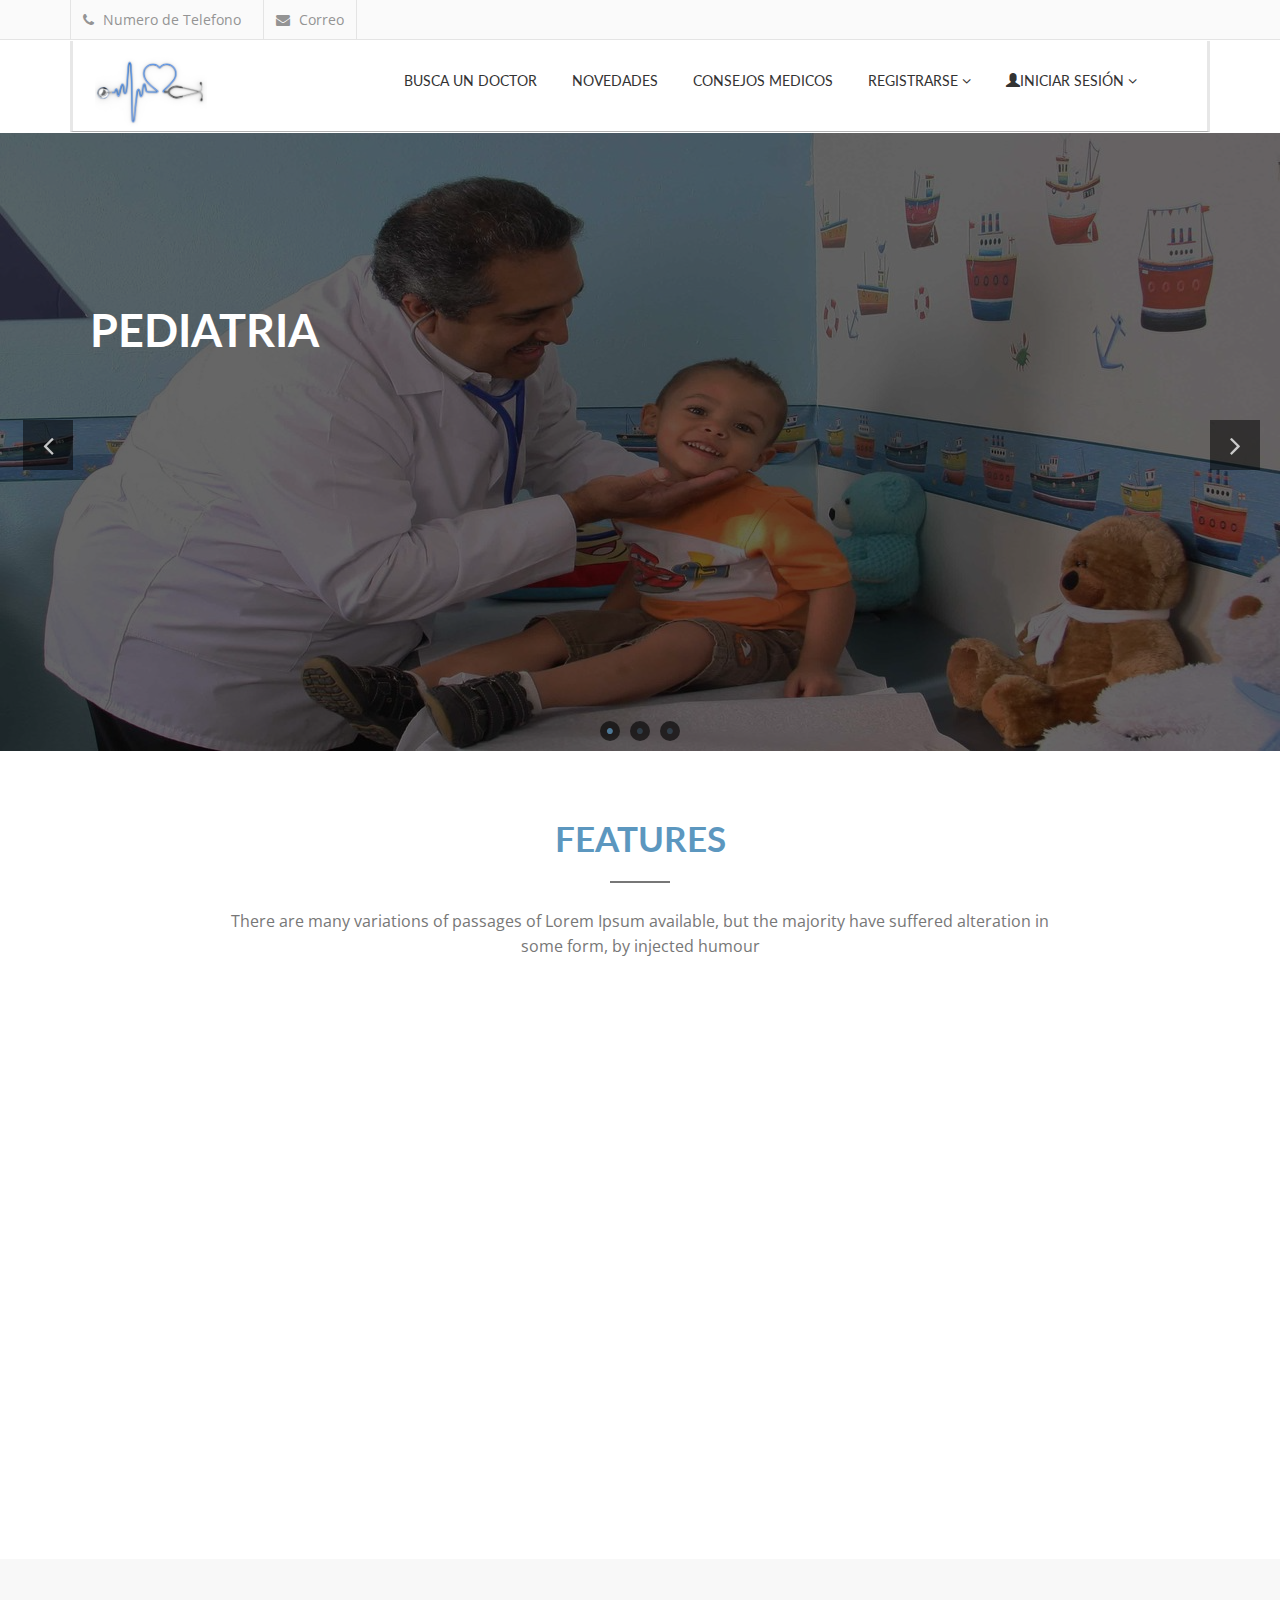
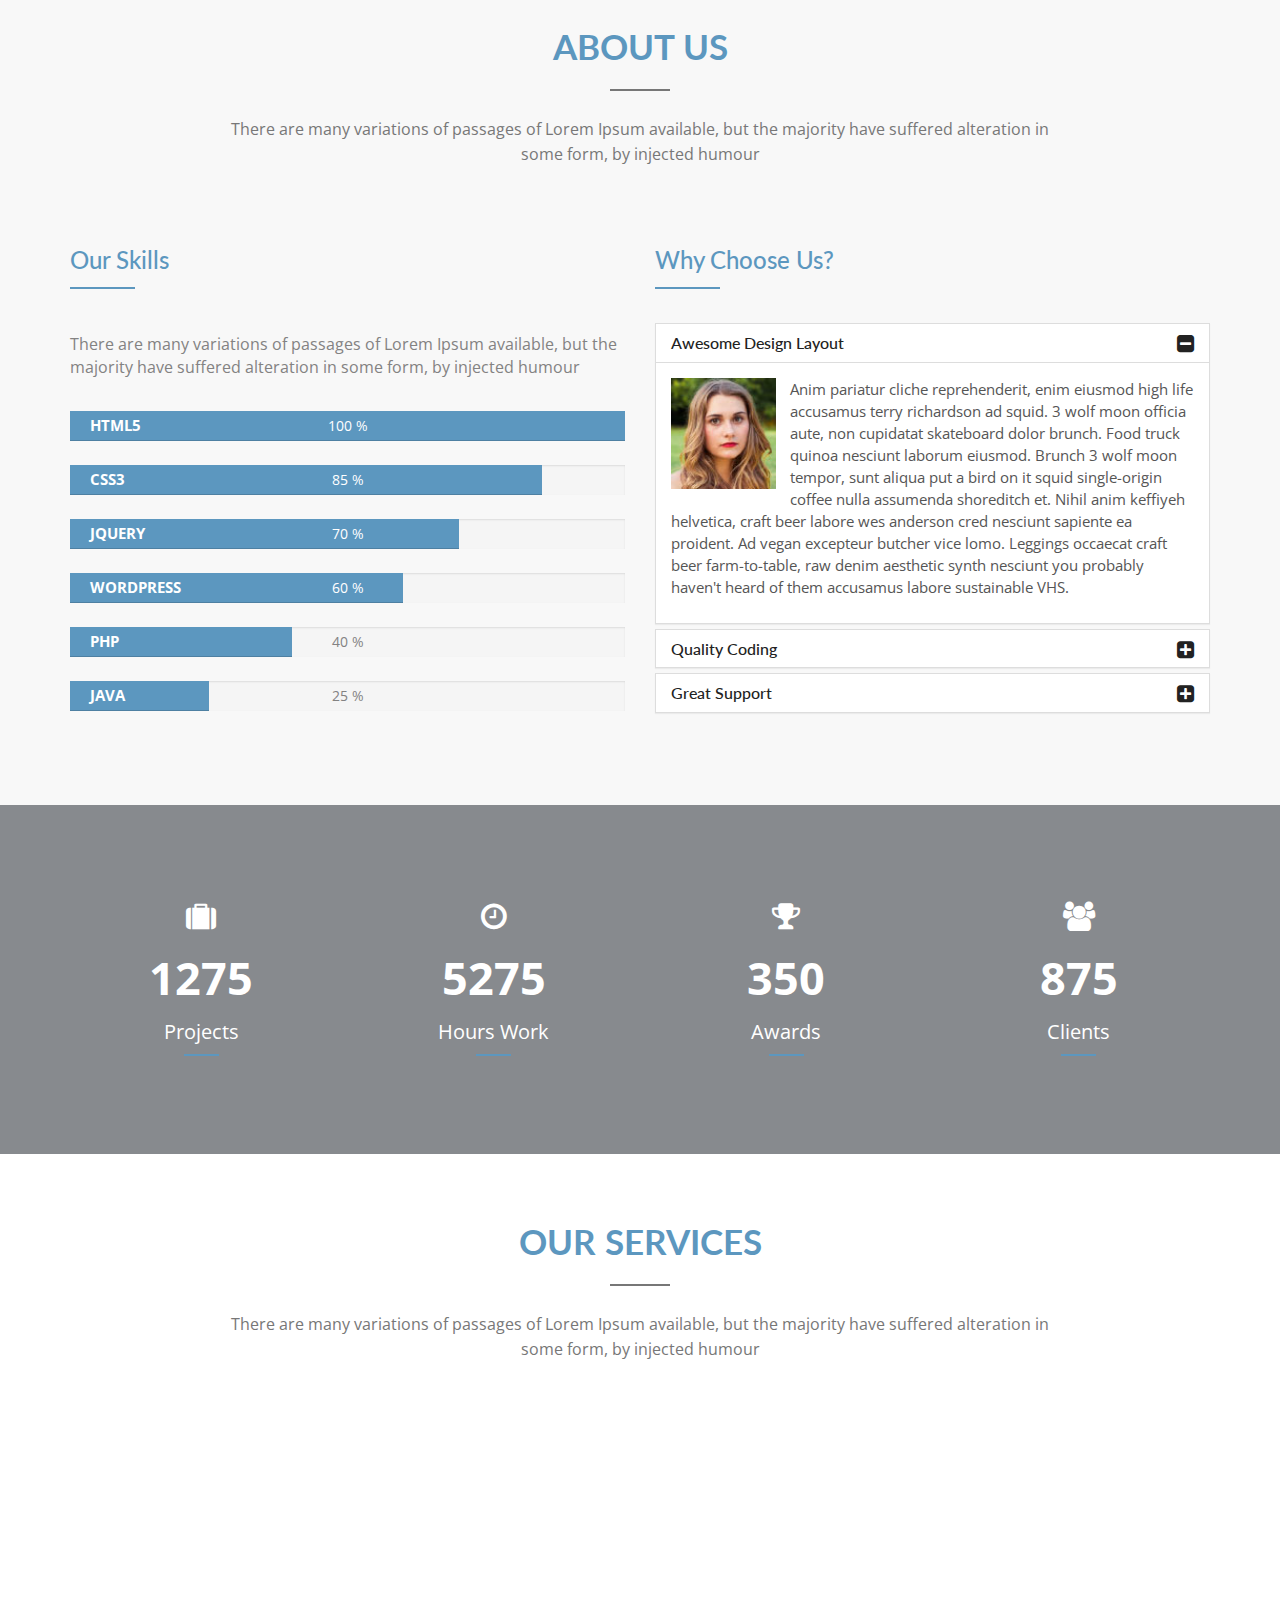
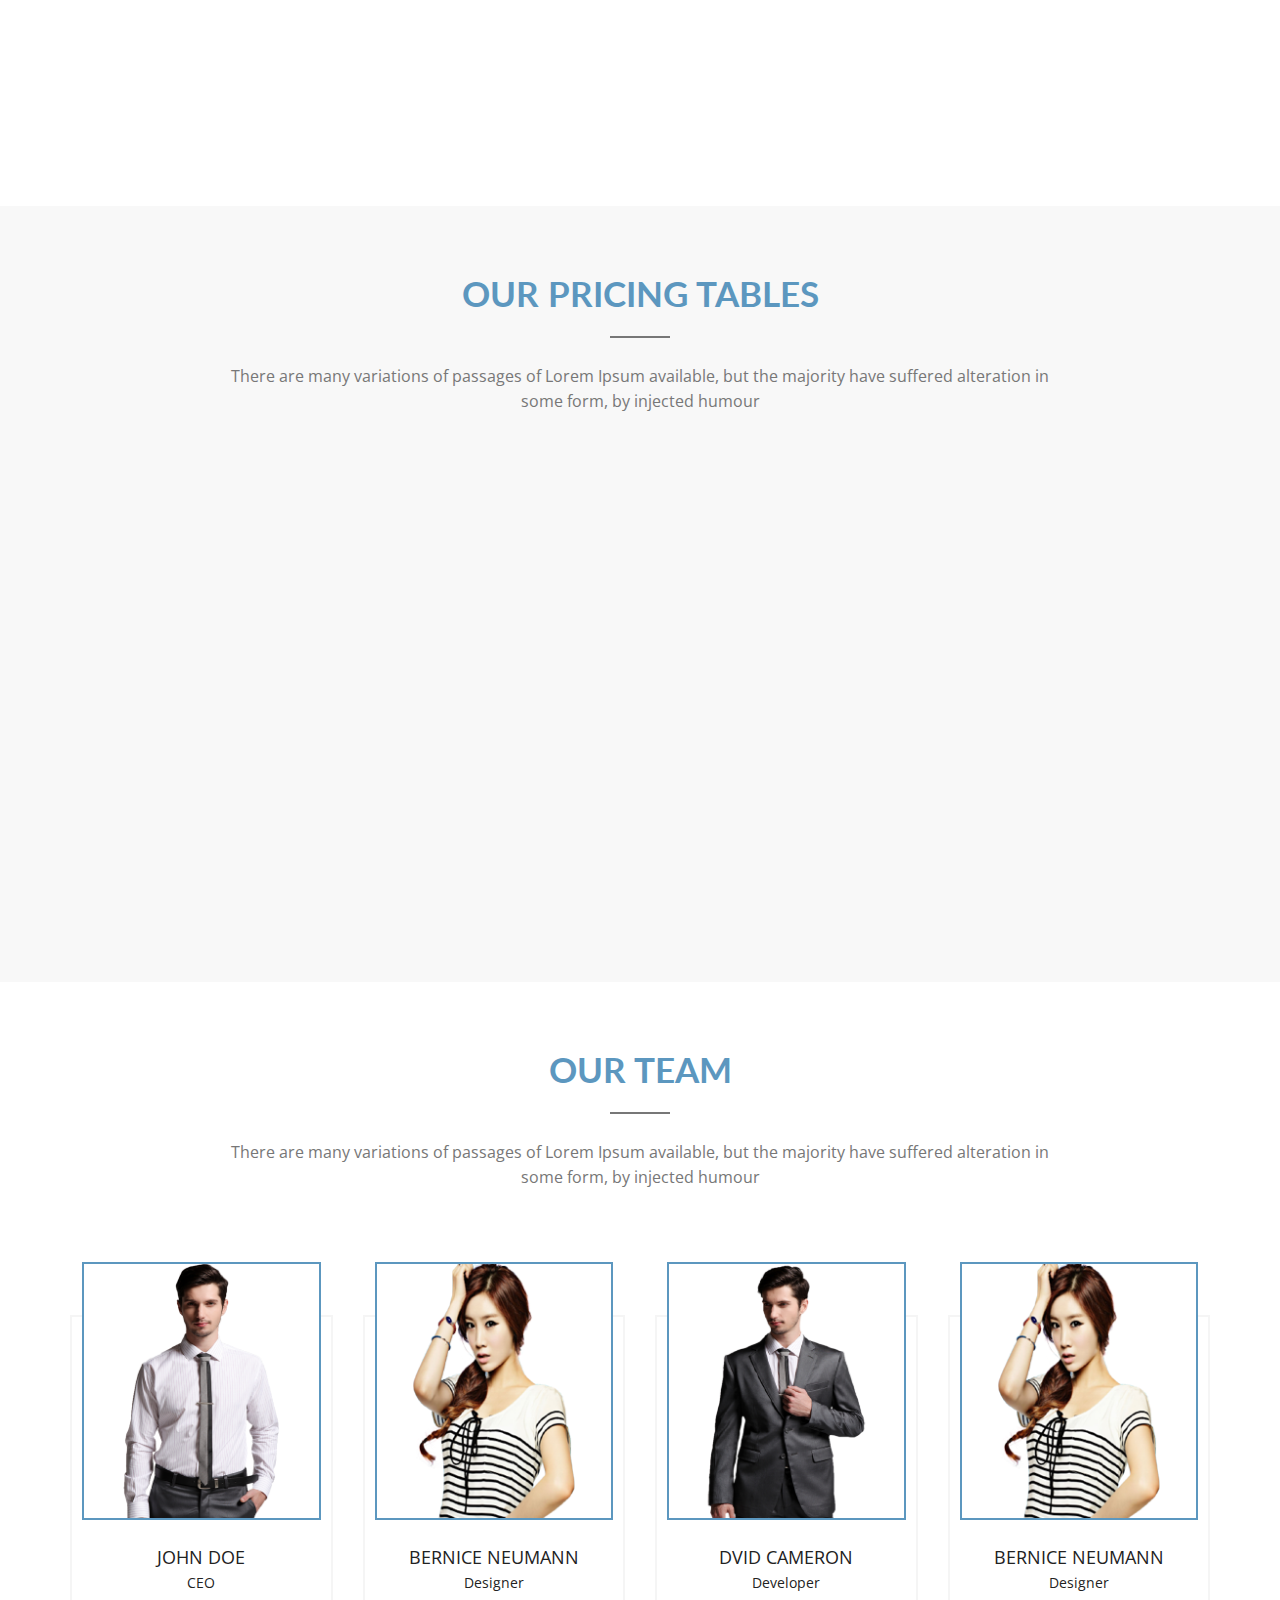
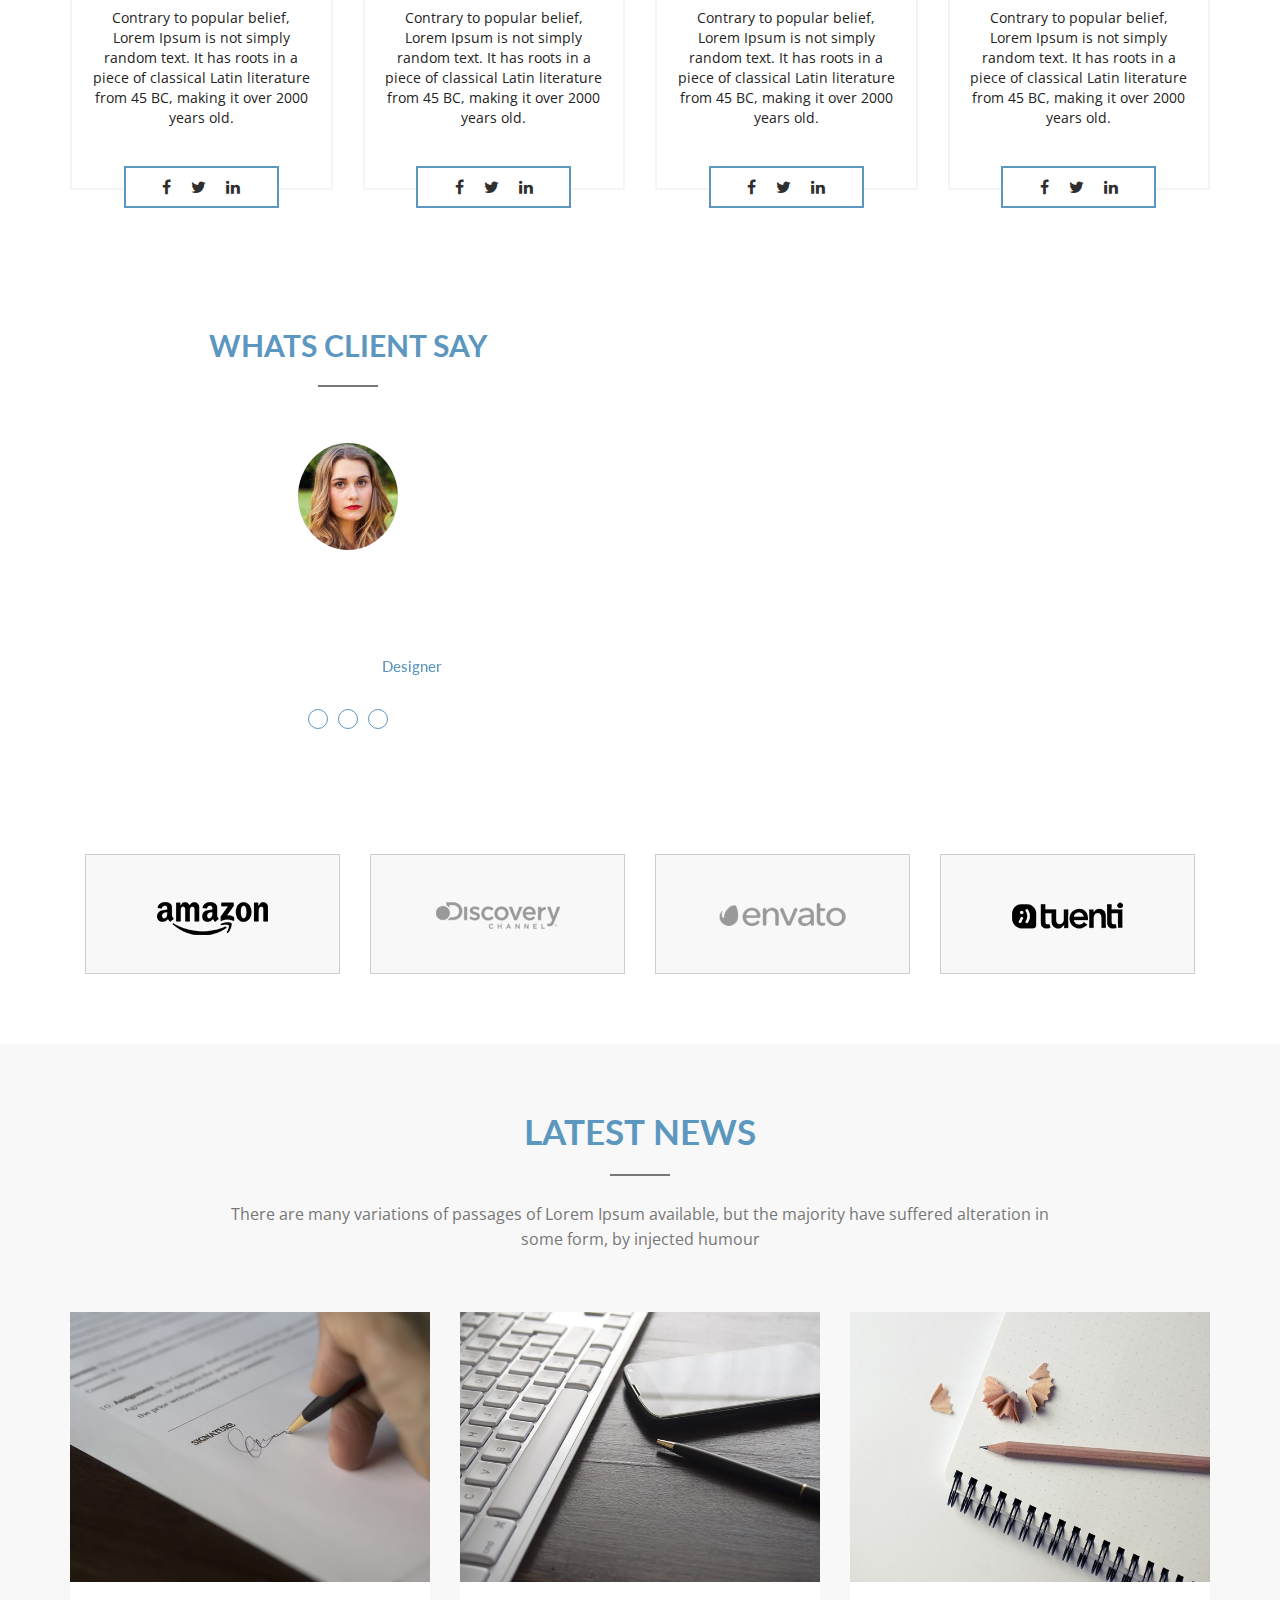
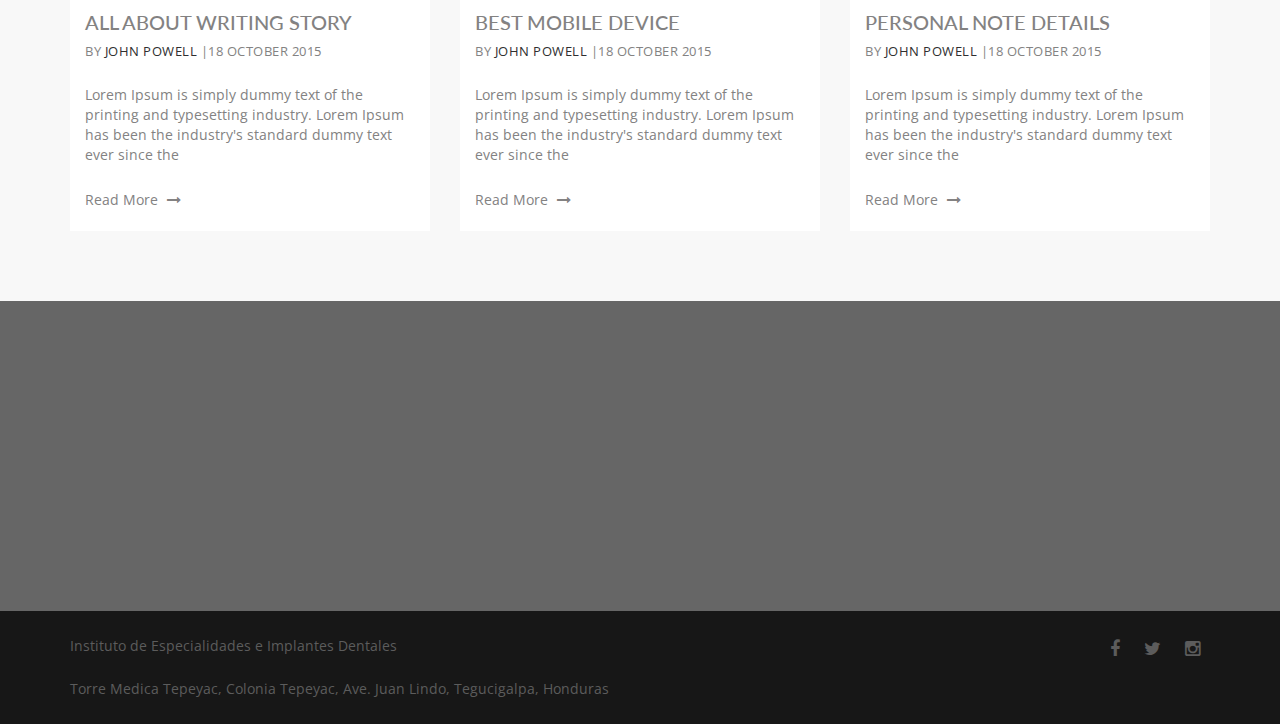
==== commit 291d5728: "changes in main page" ====
--- a/Frontend/views/index.html
+++ b/Frontend/views/index.html
@@ -162,23 +162,7 @@
             <div class="row">
               <div class="col-md-6 col-sm-6">
                 <div class="slide-article">
-                  <h1 class="wow fadeInUp" data-wow-duration="0.5s" data-wow-delay="0.5s">Creative Design & Best Feature</h1>
-                  <p class="wow fadeInUp" data-wow-duration="0.5s" data-wow-delay="0.75s">Lorem Ipsum is simply dummy text of the printing and typesetting industry. Lorem Ipsum has been the industry's standard dummy text ever since</p>
-                </div>
-              </div>
-            </div>
-          </div>
-        </div>
-      </div>
-      <div class="single-slide">
-        <img src="../assets/images/slider-2.jpg" alt="img">
-        <div class="slide-content">
-          <div class="container">
-            <div class="row">
-              <div class="col-md-6 col-sm-6">
-                <div class="slide-article">
-                  <h1 class="wow fadeInUp" data-wow-duration="0.5s" data-wow-delay="0.5s">We are Best Team & Support you always</h1>
-                  <p class="wow fadeInUp" data-wow-duration="0.5s" data-wow-delay="0.75s">Lorem Ipsum is simply dummy text of the printing and typesetting industry. Lorem Ipsum has been the industry's standard dummy text ever since</p>
+                  <h1 class="wow fadeInUp" data-wow-duration="0.5s" data-wow-delay="0.5s">Pediatria</h1>
                 </div>
               </div>
             </div>
@@ -192,8 +176,7 @@
             <div class="row">
               <div class="col-md-6 col-sm-6">
                 <div class="slide-article">
-                  <h1 class="wow fadeInUp" data-wow-duration="0.5s" data-wow-delay="0.5s">We are Best Team & Support you always</h1>
-                  <p class="wow fadeInUp" data-wow-duration="0.5s" data-wow-delay="0.75s">Lorem Ipsum is simply dummy text of the printing and typesetting industry. Lorem Ipsum has been the industry's standard dummy text ever since</p>
+                  <h1 class="wow fadeInUp" data-wow-duration="0.5s" data-wow-delay="0.5s">Laboratorios</h1>
                 </div>
               </div>
             </div>
@@ -207,8 +190,7 @@
             <div class="row">
               <div class="col-md-6 col-sm-6">
                 <div class="slide-article">
-                  <h1 class="wow fadeInUp" data-wow-duration="0.5s" data-wow-delay="0.5s">We are Best Team & Support you always</h1>
-                  <p class="wow fadeInUp" data-wow-duration="0.5s" data-wow-delay="0.75s">Lorem Ipsum is simply dummy text of the printing and typesetting industry. Lorem Ipsum has been the industry's standard dummy text ever since</p>
+                  <h1 class="wow fadeInUp" data-wow-duration="0.5s" data-wow-delay="0.5s">Atencion Medica</h1>
                 </div>
               </div>
             </div>
